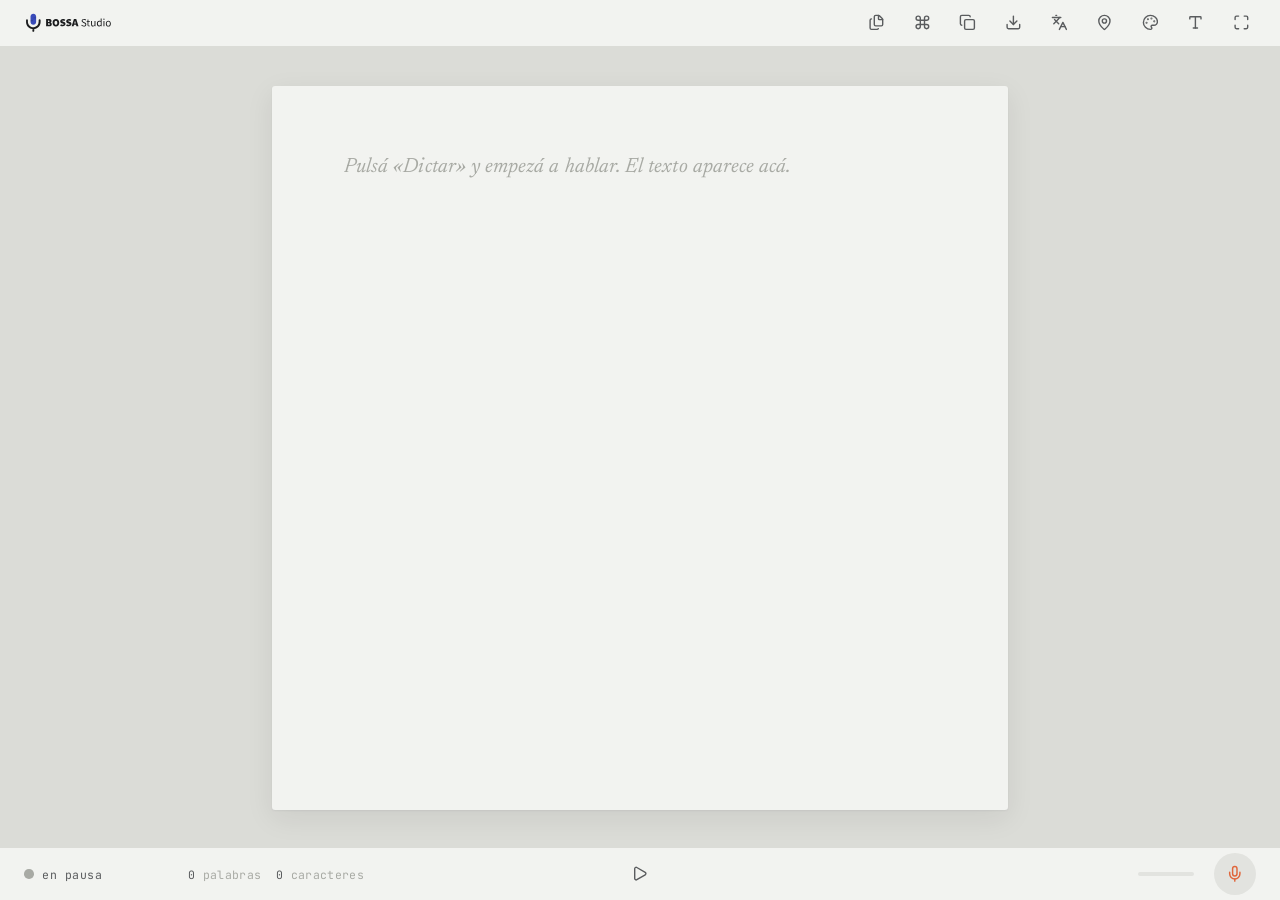
==== index.html @ 5de39b95 "Usar el logo completo en el header y sacar el fondo oscuro del ícono El header ahora usa el wordmark" ====
<!DOCTYPE html>
<html lang="es">
<head>
  <meta charset="UTF-8" />
  <meta name="viewport" content="width=device-width, initial-scale=1.0" />
  <title>Bossa Studio — voz a texto para escritores</title>

  <!-- Aplica el tema guardado ANTES del primer pintado, para que no
       parpadee del tema del sistema al elegido. Es un adelanto chico
       a propósito (solo paper/ink, no la paleta completa): el registro
       real vive en theme.js/themes.js, esto es nomás para no arrancar
       en blanco/negro un instante antes de que cargue el módulo. Si
       se suma un tema nuevo en themes.js y se lo quiere sin parpadeo
       desde el arranque, hay que sumarle su par paper/ink acá también
       (opcional: sin eso igual funciona, solo parpadea una vez). -->
  <script>
    (function () {
      var PAPER_INK = {
        light: ["#F2F3F0", "#1B1C1E"],
        dark: ["#242524", "#ECEDE9"],
        neon: ["#FFFFFF", "#101B4D"],
        sepia: ["#F4ECD8", "#3B2F22"],
        highContrast: ["#FFFFFF", "#000000"],
        natural: ["#E7F0DC", "#16240F"],
      };
      try {
        var t = localStorage.getItem("bossa:theme");
        var pair = PAPER_INK[t];
        // "custom" no tiene un par fijo acá (es dato del usuario, no de
        // diseño): lo leemos de su propio registro si ya existe uno.
        if (!pair && t === "custom") {
          var saved = JSON.parse(localStorage.getItem("bossa:customTheme") || "null");
          if (saved) pair = [saved.paper, saved.ink];
        }
        if (pair) {
          document.documentElement.dataset.theme = t;
          document.documentElement.style.setProperty("--paper", pair[0]);
          document.documentElement.style.setProperty("--ink", pair[1]);
        }
      } catch (e) {}
    })();
  </script>

  <link rel="preconnect" href="https://fonts.googleapis.com" />
  <link rel="preconnect" href="https://fonts.gstatic.com" crossorigin />
  <link
    href="https://fonts.googleapis.com/css2?family=Newsreader:ital,wght@0,400;0,500;1,400&family=JetBrains+Mono:wght@400;500&display=swap"
    rel="stylesheet"
  />

  <link rel="stylesheet" href="styles/main.css" />

  <!-- Instalable como app (ver sw.js: funciona sin conexión salvo el
       dictado en sí, que siempre necesita internet). -->
  <link rel="manifest" href="manifest.webmanifest" />
  <link rel="icon" href="icons/icon.svg" type="image/svg+xml" />
  <link rel="apple-touch-icon" href="icons/icon-192.png" />
  <meta name="theme-color" id="themeColorMeta" content="#F2F3F0" />
</head>
<body>
  <!-- Aviso cuando el navegador no soporta el reconocimiento de voz.
       Bilingüe a propósito: en este punto todavía no sabemos el idioma
       preferido del usuario (se resuelve recién dentro de initApp). -->
  <div id="unsupported" class="unsupported" hidden>
    <p>
      Tu navegador no soporta el reconocimiento de voz.
      Usá <strong>Chrome</strong> o <strong>Edge</strong> de escritorio para dictar.
    </p>
    <p lang="en">
      Your browser doesn't support speech recognition.
      Use desktop <strong>Chrome</strong> or <strong>Edge</strong> to dictate.
    </p>
  </div>

  <div class="app" id="app">
    <header class="topbar">
      <span class="brand">
        <!-- Logo completo (mic + wordmark) provisto por el usuario. El
             trazo del mic y las letras usan currentColor (heredan
             --bar-ink/--ink del tema activo, como el resto del header)
             en vez del blanco fijo del original — así funciona sobre
             cualquier fondo de barra, claro u oscuro, sin necesitar una
             placa de color atrás. Solo la cápsula del mic mantiene el
             azul de marca (#394bba) fijo entre temas. -->
        <svg
          class="brand-logo"
          viewBox="0 0 95.3 24"
          role="img"
          aria-label="Bossa Studio"
          focusable="false"
        >
          <path
            fill="currentColor"
            d="M16.7,7.8c-.6,0-1,.4-1,1v1.7c0,2.9-2.1,5.5-5,5.9s-6.5-2.3-6.5-5.7v-1.9c0-.6-.4-1-1-1s-1,.4-1,1v1.9c0,3.9,2.8,7.1,6.6,7.6s.2.1.2.2v1.8c0,.6.4,1,1,1s1-.4,1-1v-1.8c0-.1,0-.2.2-.2,3.7-.6,6.6-3.8,6.6-7.6v-1.9c0-.6-.4-1-1-1Z"
          />
          <g fill="currentColor">
            <path d="M23.7,7.6h2.8c1.6,0,3,.4,3,1.9s-.4,1.4-1,1.7h0c.7.3,1.3.8,1.3,1.9,0,1.6-1.4,2.3-3.1,2.3h-3v-7.8ZM26.4,10.7c.7,0,1-.3,1-.8s-.3-.7-1-.7h-.7v1.5h.7ZM26.6,13.8c.8,0,1.2-.3,1.2-.9s-.4-.8-1.2-.8h-.8v1.7h.8Z" />
            <path d="M30.6,11.5c0-2.6,1.5-4,3.6-4s3.6,1.5,3.6,4-1.5,4.1-3.6,4.1-3.6-1.5-3.6-4.1ZM35.7,11.5c0-1.4-.6-2.2-1.5-2.2s-1.5.8-1.5,2.2.6,2.3,1.5,2.3,1.5-.9,1.5-2.3Z" />
            <path d="M38.6,14.4l1.2-1.4c.6.4,1.2.8,1.8.8s.9-.2.9-.6-.4-.5-1.1-.8l-1-.4c-.8-.3-1.6-1-1.6-2.2s1.2-2.4,2.9-2.4,1.9.3,2.6,1l-1,1.3c-.5-.4-1-.6-1.6-.6s-.8.2-.8.5.4.5,1.2.8l.9.4c1,.4,1.5,1.1,1.5,2.1s-1.1,2.5-3,2.5-2.1-.4-3-1.1Z" />
            <path d="M45,14.4l1.2-1.4c.6.4,1.2.8,1.8.8s.9-.2.9-.6-.4-.5-1.1-.8l-1-.4c-.8-.3-1.6-1-1.6-2.2s1.2-2.4,2.9-2.4,1.9.3,2.6,1l-1,1.3c-.5-.4-1-.6-1.6-.6s-.8.2-.8.5.4.5,1.2.8l.9.4c1,.4,1.5,1.1,1.5,2.1s-1.1,2.5-3,2.5-2.1-.4-3-1.1Z" />
            <path d="M53.5,7.6h2.5l2.4,7.8h-2.2l-.9-3.8c-.2-.7-.4-1.7-.6-2.5h0c-.2.8-.4,1.7-.6,2.5l-.9,3.8h-2.1l2.4-7.8ZM52.9,12.2h3.8v1.6h-3.8v-1.6Z" />
          </g>
          <g fill="currentColor">
            <path d="M61.4,14.4l.6-.7c.6.6,1.4,1,2.2,1s1.6-.5,1.6-1.3-.6-1.1-1.3-1.4l-1.1-.5c-.7-.3-1.6-.9-1.6-2s1-2.1,2.5-2.1,1.8.4,2.3,1l-.5.6c-.5-.5-1.1-.7-1.8-.7s-1.5.4-1.5,1.1.7,1,1.3,1.3l1.1.5c.9.4,1.6.9,1.6,2.1s-1,2.2-2.7,2.2-2.1-.5-2.8-1.2Z" />
            <path d="M68.1,13.6v-3.2h-.9v-.7h.9c0,0,.1-1.7.1-1.7h.8v1.6h1.6v.8h-1.6v3.2c0,.7.2,1.1.9,1.1s.5,0,.7-.2l.2.7c-.3.1-.7.2-1.1.2-1.2,0-1.7-.8-1.7-1.9Z" />
            <path d="M71.9,13.3v-3.7h1v3.6c0,1.1.3,1.5,1.1,1.5s1-.3,1.6-1v-4.1h1v5.8h-.8v-.9h-.1c-.5.6-1.1,1.1-1.9,1.1-1.2,0-1.8-.8-1.8-2.3Z" />
            <path d="M78.1,12.5c0-1.9,1.2-3.1,2.5-3.1s1.1.3,1.6.7v-1s0-2.2,0-2.2h1v8.5h-.8v-.7h-.1c-.5.5-1.1.8-1.8.8-1.5,0-2.4-1.1-2.4-3.1ZM82.3,13.9v-3.1c-.5-.4-.9-.6-1.4-.6-.9,0-1.7.9-1.7,2.2s.6,2.2,1.6,2.2,1-.3,1.5-.8Z" />
            <path d="M85,7.7c0-.4.3-.6.7-.6s.7.2.7.6-.3.6-.7.6-.7-.3-.7-.6ZM85.2,9.6h1v5.8h-1v-5.8Z" />
            <path d="M87.7,12.5c0-1.9,1.3-3.1,2.7-3.1s2.7,1.1,2.7,3.1-1.3,3.1-2.7,3.1-2.7-1.1-2.7-3.1ZM92.1,12.5c0-1.3-.7-2.2-1.7-2.2s-1.7.9-1.7,2.2.7,2.2,1.7,2.2,1.7-.9,1.7-2.2Z" />
          </g>
          <path fill="#394bba" d="M10,1.8h0c1.7,0,3,1.3,3,3v6c0,1.7-1.3,3-3,3h0c-1.7,0-3-1.3-3-3v-6c0-1.7,1.3-3,3-3Z" />
          <path opacity=".2" d="M10.7,5.8c-.3,0-.5.2-.5.5s.2.5.5.5h2.3v-1h-2.3ZM9.2,8.8h-2.2v1h2.2c.3,0,.5-.2.5-.5s-.2-.5-.5-.5Z" />
        </svg>
      </span>
      <button
        class="action icon-btn topbar-toggle"
        id="topbarToggle"
        type="button"
        aria-expanded="false"
        aria-controls="actions"
        title="Mostrar acciones"
        aria-label="Mostrar acciones"
      ></button>
      <div class="actions" id="actions">
        <span class="save-state" id="saveState" role="status" aria-live="polite"></span>
        <button class="action icon-btn" id="docsBtn" type="button" aria-haspopup="dialog" title="Documentos" aria-label="Documentos"></button>
        <button class="action icon-btn" id="helpBtn" type="button" aria-haspopup="dialog" title="Comandos" aria-label="Comandos"></button>
        <button class="action icon-btn" id="copyBtn" type="button" title="Copiar" aria-label="Copiar"></button>
        <div class="export-wrap">
          <button
            class="action icon-btn"
            id="exportBtn"
            type="button"
            aria-haspopup="menu"
            aria-expanded="false"
            title="Exportar"
            aria-label="Exportar"
          ></button>
          <ul class="export-menu" id="exportMenu" role="menu" hidden></ul>
        </div>
        <div class="export-wrap">
          <button
            class="action icon-btn lang-tag"
            id="langTag"
            type="button"
            aria-haspopup="menu"
            aria-expanded="false"
            title="Idioma: Español"
            aria-label="Cambiar idioma de dictado"
          ></button>
          <ul class="export-menu" id="langMenu" role="menu" hidden></ul>
        </div>
        <div class="export-wrap">
          <button
            class="action icon-btn lang-tag"
            id="variantTag"
            type="button"
            aria-haspopup="menu"
            aria-expanded="false"
            title="Región: España"
            aria-label="Cambiar variante regional"
          ></button>
          <ul class="export-menu" id="variantMenu" role="menu" hidden></ul>
        </div>
        <div class="export-wrap">
          <button
            class="action icon-btn"
            id="themeBtn"
            type="button"
            aria-haspopup="menu"
            aria-expanded="false"
            title="Claro"
            aria-label="Cambiar tema"
          ></button>
          <ul class="export-menu" id="themeMenu" role="menu" hidden></ul>
        </div>
        <button
          class="action icon-btn"
          id="editToolbarToggle"
          type="button"
          aria-expanded="false"
          aria-controls="editToolbar"
          title="Mostrar barra de formato"
          aria-label="Mostrar barra de formato"
        ></button>
        <button class="action icon-btn" id="fullscreenBtn" type="button" title="Completa" aria-label="Completa"></button>
      </div>
    </header>

    <!-- Barra de formato: estática debajo del encabezado (fuera de
         .sheet, que es lo único que hace scroll — así no se va con la
         página), oculta por default — el botón de arriba (en .actions,
         ícono "type") la despliega, ver js/app.js. Negrita/cursiva/
         tachado/subrayado insertan la misma marca que su comando de voz
         equivalente (**/*/~~/++); alineado y estilo reemplazan el
         marcador de ESE párrafo en vez de solo insertar (ver
         editor.js#setParagraphAlign/#setParagraphStyle), así conviven
         bien entre sí sin apilarse. -->
    <div class="edit-toolbar" id="editToolbar" hidden>
      <select class="edit-toolbar-style" id="styleSelect" title="Estilo de párrafo" aria-label="Estilo de párrafo">
        <option value="">Texto</option>
        <option value="title">Título general</option>
        <option value="subtitle">Subtítulo</option>
        <option value="h1">Título 1</option>
        <option value="h2">Título 2</option>
        <option value="h3">Título 3</option>
        <option value="h4">Título 4</option>
        <option value="quote">Cita</option>
      </select>
      <span class="edit-toolbar-sep" aria-hidden="true"></span>
      <button class="action icon-btn" id="fmtBold" type="button" title="Negrita" aria-label="Negrita"></button>
      <button class="action icon-btn" id="fmtItalic" type="button" title="Cursiva" aria-label="Cursiva"></button>
      <button class="action icon-btn" id="fmtStrike" type="button" title="Tachado" aria-label="Tachado"></button>
      <button class="action icon-btn" id="fmtUnderline" type="button" title="Subrayado" aria-label="Subrayado"></button>
      <span class="edit-toolbar-sep" aria-hidden="true"></span>
      <button class="action icon-btn" id="alignLeftBtn" type="button" title="Alinear a la izquierda" aria-label="Alinear a la izquierda"></button>
      <button class="action icon-btn" id="alignCenterBtn" type="button" title="Centrar" aria-label="Centrar"></button>
      <button class="action icon-btn" id="alignRightBtn" type="button" title="Alinear a la derecha" aria-label="Alinear a la derecha"></button>
      <button class="action icon-btn" id="alignJustifyBtn" type="button" title="Justificar" aria-label="Justificar"></button>
      <span class="edit-toolbar-sep" aria-hidden="true"></span>
      <button class="action icon-btn" id="toolbarUndoBtn" type="button" title="Deshacer" aria-label="Deshacer"></button>
      <button class="action icon-btn" id="toolbarRedoBtn" type="button" title="Rehacer" aria-label="Rehacer"></button>
    </div>

    <main class="sheet" id="sheet">
      <div class="sheet-column">
        <div class="editor-wrap">
          <!-- Pinta en vivo la negrita/cursiva/tachado/subrayado
               (**/*/~~/++) detrás del textarea real, que queda con el
               texto transparente (solo cursor y selección visibles) —
               ver js/markdownOverlay.js. -->
          <div class="editor-overlay" id="editorOverlay" aria-hidden="true"></div>
          <textarea
            id="editor"
            class="editor"
            aria-label="Hoja de escritura por voz"
            placeholder="Pulsá «Dictar» y empezá a hablar. El texto aparece acá."
            spellcheck="true"
            autocomplete="off"
            autocapitalize="off"
          ></textarea>
        </div>
      </div>
    </main>

    <footer class="hud">
      <div class="hud-status">
        <span class="dot" id="dot" data-state="idle" aria-hidden="true"></span>
        <span class="status-text" id="statusText" role="status" aria-live="polite">en pausa</span>
      </div>

      <div class="hud-meta">
        <span class="count" id="count" data-label="palabras">0</span>
        <span class="count" id="charCount" data-label="caracteres">0</span>
      </div>

      <button class="action icon-btn hud-read" id="readBtn" type="button" title="Leer" aria-label="Leer"></button>

      <div class="mic-level" id="micLevel" aria-hidden="true">
        <span class="mic-level-bar" id="micLevelBar"></span>
      </div>

      <div class="hud-buttons">
        <button class="mic icon-btn" id="micBtn" type="button" aria-pressed="false" title="Dictar" aria-label="Dictar"></button>
      </div>
    </footer>
  </div>

  <!-- Hoja imprimible para "PDF": la arma export/print.js justo antes de
       window.print(); oculta en pantalla, solo visible en @media print. -->
  <div id="printSheet" class="print-sheet"></div>

  <script type="module" src="js/app.js"></script>

  <!-- Panel de comandos -->
  <div class="help" id="help" hidden role="dialog" aria-modal="true" aria-labelledby="helpTitle">
    <div class="help-backdrop" data-close></div>
    <div class="help-panel">
      <div class="help-head">
        <h2 id="helpTitle">Comandos de voz</h2>
        <button class="action icon-btn help-close" id="helpClose" type="button" title="Cerrar" aria-label="Cerrar panel"></button>
      </div>
      <p class="help-intro" id="helpIntro">
        Se detectan automáticamente mientras dictás. Para escribir una
        palabra-comando tal cual, antepené <strong>«literal»</strong>
        (ej.: «literal punto» escribe la palabra <em>punto</em>). Si algo se
        dispara sin querer, decí <strong>«deshacer»</strong> o usá Ctrl+Z.
        La mayúscula tras punto y al inicio de párrafo es automática.
      </p>
      <div class="help-body" id="helpBody"></div>
    </div>
  </div>

  <!-- Panel de documentos -->
  <div class="docs" id="docs" hidden role="dialog" aria-modal="true" aria-labelledby="docsTitle">
    <div class="docs-backdrop" data-close></div>
    <div class="docs-panel">
      <div class="docs-head">
        <h2 id="docsTitle">Documentos</h2>
        <button class="action icon-btn" id="docsNew" type="button" title="Nuevo" aria-label="Nuevo"></button>
        <button class="action icon-btn docs-close" id="docsClose" type="button" title="Cerrar" aria-label="Cerrar"></button>
      </div>
      <ul class="docs-list" id="docsList"></ul>
    </div>
  </div>

  <!-- Panel de personalización de tema -->
  <div class="theme-editor" id="themeEditor" hidden role="dialog" aria-modal="true" aria-labelledby="themeEditorTitle">
    <div class="theme-editor-backdrop" data-close></div>
    <div class="theme-editor-panel">
      <div class="theme-editor-head">
        <h2 id="themeEditorTitle">Personalizar tema</h2>
        <button class="action icon-btn" id="themeEditorClose" type="button" title="Cerrar" aria-label="Cerrar"></button>
      </div>
      <form class="theme-editor-form" id="themeEditorForm">
        <label class="theme-editor-row">
          <span data-color-label="paper">Hoja</span>
          <span class="theme-editor-swatch">
            <input type="color" data-color-input="paper" required />
            <input type="text" class="theme-editor-hex" data-color-hex="paper" maxlength="7" pattern="#[0-9A-Fa-f]{6}" spellcheck="false" autocomplete="off" />
          </span>
        </label>
        <label class="theme-editor-row">
          <span data-color-label="canvas">Fondo</span>
          <span class="theme-editor-swatch">
            <input type="color" data-color-input="canvas" required />
            <input type="text" class="theme-editor-hex" data-color-hex="canvas" maxlength="7" pattern="#[0-9A-Fa-f]{6}" spellcheck="false" autocomplete="off" />
          </span>
        </label>
        <label class="theme-editor-row">
          <span data-color-label="ink">Texto</span>
          <span class="theme-editor-swatch">
            <input type="color" data-color-input="ink" required />
            <input type="text" class="theme-editor-hex" data-color-hex="ink" maxlength="7" pattern="#[0-9A-Fa-f]{6}" spellcheck="false" autocomplete="off" />
          </span>
        </label>
        <label class="theme-editor-row">
          <span data-color-label="accent">Acento</span>
          <span class="theme-editor-swatch">
            <input type="color" data-color-input="accent" required />
            <input type="text" class="theme-editor-hex" data-color-hex="accent" maxlength="7" pattern="#[0-9A-Fa-f]{6}" spellcheck="false" autocomplete="off" />
          </span>
        </label>
        <label class="theme-editor-row">
          <span data-color-label="mic">Dictar</span>
          <span class="theme-editor-swatch">
            <input type="color" data-color-input="mic" required />
            <input type="text" class="theme-editor-hex" data-color-hex="mic" maxlength="7" pattern="#[0-9A-Fa-f]{6}" spellcheck="false" autocomplete="off" />
          </span>
        </label>
        <label class="theme-editor-row">
          <span data-color-label="danger">Alerta</span>
          <span class="theme-editor-swatch">
            <input type="color" data-color-input="danger" required />
            <input type="text" class="theme-editor-hex" data-color-hex="danger" maxlength="7" pattern="#[0-9A-Fa-f]{6}" spellcheck="false" autocomplete="off" />
          </span>
        </label>
        <button class="theme-editor-save" id="themeEditorSave" type="submit">Guardar</button>
      </form>
    </div>
  </div>

  <!-- Aviso efímero -->
  <div class="toast" id="toast" hidden role="status" aria-live="polite">
    <span class="toast-msg" id="toastMsg"></span>
    <button class="toast-close icon-btn" id="toastClose" type="button" title="Cerrar" aria-label="Cerrar aviso"></button>
  </div>
</body>
</html>
---- styles/main.css ----
/* ============================================================
   Bossa Studio — estilos base
   Concepto: un manuscrito que escucha.

   Diseño plano: sin bordes/contornos. La separación entre zonas usa
   contraste de color (paper vs. canvas) y sombra de elevación para
   los paneles flotantes, no líneas. Los estados interactivos (hover/
   foco) usan relleno de color, no un trazo alrededor.
   ============================================================ */

:root {
  /* Paleta — estos son los valores del tema "light" (ver
     js/themes.js), que sirve de fallback antes de que corra JS.
     theme.js pisa estas custom properties en tiempo de ejecución
     para el resto de los temas; agregar un tema nuevo no toca este
     archivo, solo js/themes.js. */
  --paper:      #F2F3F0;  /* papel: la hoja y el cromo */
  --canvas:     #DBDCD7;  /* lienzo detrás de la hoja (barras laterales) */
  --ink:        #1B1C1E;  /* tinta */
  --ink-soft:   #5A5C5E;  /* texto secundario */
  --ghost:      #A8AAA4;  /* texto interino / fantasma */
  --line:       #E2E3DF;  /* separadores sutiles (relleno, no trazo) */
  --accent:     #3A5BDB;  /* estado activo */
  --accent-dim: rgba(58, 91, 219, 0.12);
  --danger:     #B23A3A;  /* errores (permiso, etc.) */
  /* --accent-2 / --accent-3: opcionales, con fallback a --accent —
     algunos temas (ej. "neon") tienen más de un color de acento.
     --bar / --bar-ink / --bar-btn / --bar-btn-hover: opcionales, sin
     valor por defecto (caen a --paper/--ink-soft/transparent/
     --accent-dim más abajo) — para temas donde la barra superior e
     inferior necesitan un color propio distinto de la hoja, con
     botones de un color aparte (ej. "neon": barras magenta, texto e
     íconos blancos, botones amarillos). */

  /* Tipografía (también la puede pisar un tema, ver js/themes.js) */
  --serif: "Newsreader", Georgia, "Times New Roman", serif;
  --mono:  "JetBrains Mono", ui-monospace, "SFMono-Regular", Menlo, monospace;

  /* Métricas */
  --measure: 38rem;     /* ancho de columna de lectura (~68ch) */
  --page-width: 46rem;  /* ancho de la hoja (texto + márgenes internos) */
  --hud-h: 3.25rem;
  --top-h: 2.75rem;
}

* { box-sizing: border-box; }

/* Scrollbar: mismo criterio que el resto del diseño (sin contorno,
   separación por color en vez de líneas) — se camufla con el tema
   activo en vez de mostrar el scrollbar por defecto del sistema. */
* {
  scrollbar-width: thin;
  scrollbar-color: var(--ghost) transparent;
}
*::-webkit-scrollbar { width: 0.7rem; height: 0.7rem; }
*::-webkit-scrollbar-track { background: transparent; }
*::-webkit-scrollbar-thumb {
  background: var(--ghost);
  border-radius: 999px;
  border: 0.2rem solid transparent;
  background-clip: padding-box;
}
*::-webkit-scrollbar-thumb:hover { background: var(--ink-soft); }

html, body {
  margin: 0;
  height: 100%;
}

body {
  background: var(--paper);
  color: var(--ink);
  font-family: var(--serif);
  -webkit-font-smoothing: antialiased;
  text-rendering: optimizeLegibility;
}

/* ---------- Layout general: tres franjas ---------- */
.app {
  display: flex;
  flex-direction: column;
  height: 100vh;
  height: 100dvh;
}

/* ---------- Barra superior ---------- */
.topbar {
  position: relative;
  min-height: var(--top-h);
  flex: 0 0 auto;
  display: flex;
  align-items: center;
  justify-content: space-between;
  padding: 0.5rem 1.5rem;
  /* Sin línea divisoria: la separación con la hoja la da el
     contraste paper/canvas (o --bar si el tema define uno propio). */
  background: var(--bar, var(--paper));
}

.brand {
  display: inline-flex;
  align-items: center;
  color: var(--bar-ink, var(--ink));
}
/* El wordmark ya trae el texto dibujado (ver index.html): el tamaño se
   fija por altura y el ancho sigue el aspect ratio del viewBox
   (95.3x24). */
.brand-logo {
  height: 1.4rem;
  width: auto;
  flex: 0 0 auto;
}


/* Botón "▾" que abre el acordeón de acciones en pantallas chicas.
   Oculto salvo bajo el breakpoint (ver Responsive). El selector va
   con .icon-btn (0-2-0) y no solo .topbar-toggle (0-1-0) para
   garantizar que le gane a `.action { display: inline-flex }` de más
   abajo sin depender del orden en el archivo — si no, esa regla (misma
   especificidad, pero después en el CSS) pisaba el display:none y la
   flecha quedaba visible siempre, no solo por debajo del breakpoint. */
.icon-btn.topbar-toggle {
  display: none;
  font-size: 0.9rem;
  padding: 0.3rem 0.6rem;
}
.topbar-toggle .icon { transition: transform 0.15s ease; }
.topbar-toggle[aria-expanded="true"] .icon { transform: rotate(180deg); }

/* Acciones de documento (derecha del encabezado) */
.actions {
  display: flex;
  align-items: center;
  flex-wrap: wrap;
  justify-content: flex-end;
  gap: 0.7rem 1rem;
}

.save-state {
  font-family: var(--mono);
  font-size: 0.68rem;
  letter-spacing: 0.04em;
  color: var(--bar-ink, var(--ghost));
  min-width: 4.5rem;
  text-align: right;
}

.action {
  display: inline-flex;
  align-items: center;
  gap: 0.4rem;
  font-family: var(--mono);
  font-size: 0.72rem;
  letter-spacing: 0.03em;
  /* El color afecta al ícono vía currentColor (no hay texto visible
     dentro del botón, ver js/app.js). --bar-btn-ink es aparte de
     --bar-ink: un tema puede querer texto de barra claro pero el
     ícono de sus botones oscuro, a juego con el color de la hoja (ej.
     "neon": botones amarillos con ícono azul oscuro = --paper). */
  color: var(--bar-btn-ink, var(--bar-ink, var(--ink-soft)));
  background: var(--bar-btn, transparent);
  border: none;
  border-radius: 4px;
  padding: 0.32rem 0.55rem;
  cursor: pointer;
  transition: color 0.15s ease, background-color 0.15s ease;
}
.action:hover,
.action:focus-visible {
  color: var(--bar-btn-ink, var(--bar-ink, var(--ink)));
  background: var(--bar-btn-hover, var(--accent-dim));
}
.action:disabled {
  opacity: 0.4;
  cursor: not-allowed;
  background: transparent;
}

/* Ícono de Lucide inline (ver js/icons.js): tamaño fijo, no se achica
   en un flex row, y toma el color de texto vía currentColor — así
   sigue el color de cada tema sin código extra por tema. */
.icon {
  width: 1em;
  height: 1em;
  flex: 0 0 auto;
}
.action { font-size: 0.72rem; }
.action .icon { width: 0.95rem; height: 0.95rem; }

/* Botones solo-ícono: cuadrados, centrados. El texto (qué hace cada
   uno) va en title/aria-label, no visible — ver js/app.js. */
.icon-btn {
  padding: 0.4rem;
  gap: 0;
}
.icon-btn .icon { width: 1.05rem; height: 1.05rem; }

/* ---------- Hoja de escritura ---------- */
.sheet {
  flex: 1 1 auto;
  overflow-y: auto;
  overflow-anchor: none;          /* evita reajustes de scroll del navegador */
  background: var(--canvas);      /* lienzo: deja barras a los costados */
  padding: 2.5rem 1.5rem;
}

/* La hoja propiamente dicha: papel flotando sobre el lienzo (la
   separación es el contraste de color + la sombra, no un borde). */
.sheet-column {
  max-width: var(--page-width);
  margin: 0 auto;
  padding: 4rem 4.5rem 6rem;
  min-height: calc(100vh - var(--top-h) - var(--hud-h) - 5rem);
  background: var(--paper);
  border-radius: 3px;
  box-shadow:
    0 1px 2px rgba(27, 28, 30, 0.05),
    0 8px 28px rgba(27, 28, 30, 0.08);
}

/* ---------- Barra de formato ---------- */
/* Estática debajo del encabezado: .edit-toolbar vive en .app, fuera de
   .sheet (lo único que hace scroll — ver más abajo), así no se va con
   la página ni con el editor. Mismo fondo que .topbar/.hud
   (var(--bar, var(--paper))): visualmente extiende el encabezado en
   vez de mezclarse con la hoja. Oculta por default: el ícono "type"
   del encabezado (editToolbarToggle, en .actions) la despliega — ver
   js/app.js. */
.edit-toolbar[hidden] { display: none; }
.edit-toolbar {
  flex: 0 0 auto;
  display: flex;
  align-items: center;
  justify-content: center;
  flex-wrap: wrap;
  gap: 0.15rem;
  padding: 0.4rem 1.5rem;
  background: var(--bar, var(--paper));
}
.edit-toolbar-sep {
  flex: 0 0 auto;
  width: 2px;
  height: 1.1rem;
  margin: 0 0.3rem;
  border-radius: 999px;
  background: var(--line);
}
.edit-toolbar-style {
  height: 1.9rem;
  padding: 0 0.4rem;
  border: none;
  border-radius: 4px;
  background: var(--bar-btn, transparent);
  color: var(--bar-btn-ink, var(--bar-ink, var(--ink-soft)));
  font-family: var(--mono);
  font-size: 0.72rem;
  letter-spacing: 0.02em;
  cursor: pointer;
}
.edit-toolbar-style:hover,
.edit-toolbar-style:focus-visible {
  color: var(--bar-btn-ink, var(--bar-ink, var(--ink)));
  background: var(--bar-btn-hover, var(--accent-dim));
}
/* El <select> hereda su `color` (--bar-btn-ink, etc.) pero las <option>
   del desplegable nativo las pinta el sistema operativo con SU propio
   fondo (normalmente blanco), no con --bar-btn. En temas oscuros eso
   deja texto claro sobre fondo claro. Se fuerzan fondo/texto legibles
   con --paper/--ink (que sí están definidos en los 7 temas, a
   diferencia de --bar-*, pensados solo para la barra). */
.edit-toolbar-style option {
  background: var(--paper);
  color: var(--ink);
}

/* Envoltorio de la hoja: .editor-overlay pinta negrita/cursiva/
   tachado/subrayado en vivo detrás del textarea real (ver
   js/markdownOverlay.js), que queda con el texto transparente —
   solo se ven ahí el cursor y la selección nativa. position:relative
   en ambos (en vez de solo en .editor-wrap) es a propósito: así el
   textarea, al ser "positioned" igual que el overlay, pinta encima
   de él en el orden de apilado sin necesitar z-index. */
.editor-wrap { position: relative; }
.editor-overlay {
  position: absolute;
  inset: 0;
  padding: 0;
  pointer-events: none;
  white-space: pre-wrap;
  overflow-wrap: break-word;
  color: var(--ink);
  font-family: var(--serif);
  font-size: 1.3rem;
  line-height: 1.75;
  letter-spacing: 0.003em;
}
.md-mark { color: var(--ghost); }
.md-bold { font-weight: 700; }
.md-italic { font-style: italic; }
.md-strike { text-decoration: line-through; }
.md-underline { text-decoration: underline; }
/* Un <div> por párrafo (ver markdownOverlay.js): margin:0 para que la
   altura total siga siendo la suma exacta de sus contenidos, igual
   que el textarea de abajo, que es un solo bloque de texto plano. */
.md-para { margin: 0; }

/* Estilo de párrafo (título/subtítulo/cita/etc., ver textStyle.js):
   a propósito SIN font-size (ver comentario en markdownOverlay.js) —
   solo peso/cursiva/color, que no mueven el punto de ajuste de línea.
   La jerarquía tipográfica real vive en la exportación. */
.md-style-title,
.md-style-h1 { font-weight: 700; }
.md-style-h2 { font-weight: 600; }
.md-style-h3 { font-weight: 600; }
.md-style-h4 { font-weight: 500; }
.md-style-subtitle { font-style: italic; color: var(--ink-soft); }
.md-style-quote {
  font-style: italic;
  color: var(--ink-soft);
  padding-left: 1rem;
  position: relative;
}
.md-style-quote::before {
  content: "";
  position: absolute;
  left: 0;
  top: 0.15em;
  bottom: 0.15em;
  width: 3px;
  border-radius: 999px;
  background: var(--line);
}

.editor {
  position: relative;
  display: block;
  width: 100%;
  min-height: 60vh;
  padding: 0;
  border: none;
  outline: none;
  resize: none;
  background: transparent;
  color: transparent;
  caret-color: var(--accent);
  font-family: var(--serif);
  font-size: 1.3rem;
  line-height: 1.75;
  letter-spacing: 0.003em;
  overflow: hidden; /* la altura la maneja JS (auto-grow) */
}

.editor::placeholder {
  color: var(--ghost);
  font-style: italic;
}

/* ---------- HUD inferior (telemetría) ---------- */
.hud {
  position: relative; /* ancla a .hud-read, centrado absoluto */
  height: var(--hud-h);
  flex: 0 0 auto;
  display: flex;
  align-items: center;
  gap: 1.25rem;
  padding: 0 1.5rem;
  background: var(--bar, var(--paper));
}

/* Centrado sobre la barra entera (no del espacio libre entre los
   otros elementos), independiente de cuánto midan a los costados. */
.hud-read {
  position: absolute;
  left: 50%;
  top: 50%;
  transform: translate(-50%, -50%);
}

.hud-status {
  display: flex;
  align-items: center;
  gap: 0.55rem;
  min-width: 9rem;
}

.status-text {
  font-family: var(--mono);
  font-size: 0.72rem;
  text-transform: lowercase;
  letter-spacing: 0.04em;
  color: var(--bar-ink, var(--ink-soft));
}

.dot {
  width: 0.6rem;
  height: 0.6rem;
  border-radius: 50%;
  background: var(--ghost);
  flex: 0 0 auto;
}
.dot[data-state="listening"] {
  /* Segundo color de acento si el tema lo define (ej. "neon"). */
  background: var(--accent-2, var(--accent));
  animation: breathe 2s ease-in-out infinite;
}
.dot[data-state="error"] {
  background: var(--danger);
}

@keyframes breathe {
  0%, 100% { transform: scale(1);   opacity: 1; box-shadow: 0 0 0 0 var(--accent-dim); }
  50%      { transform: scale(1.25); opacity: 0.6; box-shadow: 0 0 0 0.35rem var(--accent-dim); }
}

.hud-meta {
  flex: 1 1 auto;
  display: flex;
  align-items: center;
  gap: 0.9rem;
}
.count {
  font-family: var(--mono);
  font-size: 0.72rem;
  color: var(--bar-ink, var(--ink-soft));
  letter-spacing: 0.03em;
}
.count::after {
  content: " " attr(data-label);
  color: var(--bar-ink, var(--ghost));
}

/* ---------- Medidor de nivel de audio ---------- */
/* Independiente del reconocimiento (Web Speech no expone el stream):
   solo feedback visual de que el micrófono está captando algo. */
.mic-level {
  flex: 0 0 auto;
  width: 3.5rem;
  height: 0.3rem;
  border-radius: 999px;
  background: var(--line);
  overflow: hidden;
}
.mic-level-bar {
  display: block;
  width: 100%;
  height: 100%;
  /* Tercer color de acento si el tema lo define (ej. "neon"). */
  background: var(--accent-3, var(--accent));
  transform: scaleX(0);
  transform-origin: left;
  transition: transform 0.08s linear;
}

/* Agrupa "Leer" y "Dictar": Leer queda al lado del botón principal. */
.hud-buttons {
  flex: 0 0 auto;
  display: flex;
  align-items: center;
  gap: 0.6rem;
}

/* ---------- Botón de micrófono ---------- */
.mic {
  flex: 0 0 auto;
  display: inline-flex;
  align-items: center;
  justify-content: center;
  width: 2.6rem;
  height: 2.6rem;
  /* Resalta aparte del resto de la interfaz: color propio por tema
     (mic en themes.js), con fallback al acento general si el tema no
     lo define (ver neon/highContrast). */
  color: var(--mic, var(--accent));
  background: var(--line);
  border: none;
  border-radius: 999px;
  cursor: pointer;
  transition: background 0.15s ease, color 0.15s ease;
}
.mic .icon { width: 1.1rem; height: 1.1rem; }
.mic:hover { background: var(--mic, var(--accent)); color: #fff; }
/* Escuchando: color pleno (relleno sólido), no el color propio de
   "Dictar" — así el estado "encendido" es inconfundible, sin depender
   de leer el ícono. Por default es el mismo color de RESALTE que usa
   el punto de estado (--accent-2); --mic-active permite que un tema
   le dé a "Dictar" un resalte PROPIO, distinto del resto de la
   interfaz (ej. "neon": amarillo solo acá, --accent-2 en todo lo
   demás pasa a ser cian). --mic-active-ink cubre temas donde ese
   resalte es muy claro y el blanco por defecto no tendría contraste
   suficiente. */
.mic[aria-pressed="true"] {
  background: var(--mic-active, var(--accent-2, var(--accent)));
  color: var(--mic-active-ink, #fff);
}
.mic[aria-pressed="true"]:hover {
  background: var(--mic-active, var(--accent-2, var(--accent)));
  opacity: 0.9;
}
.mic:disabled { opacity: 0.4; cursor: not-allowed; }

/* Estado "activo" genérico para botones de ícono que alternan on/off
   (ej. "Leer" mientras lee) — más sutil que .mic, que es la acción
   principal de la app. :not(.mic) evita que esta regla le gane por
   orden de cascada a .mic[aria-pressed="true"] de arriba (misma
   especificidad, mic también trae la clase .icon-btn). */
.icon-btn[aria-pressed="true"]:not(.mic) {
  background: var(--accent-dim);
  color: var(--accent);
}

/* ---------- Foco accesible ---------- */
/* Una barra sólida (relleno), no un anillo alrededor del elemento. */
:focus-visible {
  outline: none;
  box-shadow: inset 0 -2px 0 0 var(--accent);
}
.action:focus-visible { box-shadow: none; } /* .action ya cambia de fondo al enfocar */
.editor:focus-visible { box-shadow: none; }

/* ---------- Aviso de no-soporte ---------- */
/* El atributo `hidden` debe ganar: solo se muestra cuando NO está hidden. */
.unsupported[hidden] { display: none; }
.unsupported:not([hidden]) {
  position: fixed;
  inset: 0;
  z-index: 10;
  display: flex;
  align-items: center;
  justify-content: center;
  padding: 2rem;
  background: var(--paper);
  text-align: center;
}

/* ---------- Panel de comandos ---------- */
.help[hidden] { display: none; }
.help:not([hidden]) {
  position: fixed;
  inset: 0;
  z-index: 20;
  display: flex;
  align-items: center;
  justify-content: center;
  padding: 1.5rem;
}
.help-backdrop {
  position: absolute;
  inset: 0;
  background: rgba(27, 28, 30, 0.45);
}
.help-panel {
  position: relative;
  z-index: 1;
  width: 100%;
  max-width: 34rem;
  max-height: 82vh;
  overflow-y: auto;
  background: var(--paper);
  border-radius: 6px;
  padding: 1.75rem;
  box-shadow: 0 1.5rem 3rem rgba(27, 28, 30, 0.18);
}
.help-head {
  display: flex;
  align-items: baseline;
  justify-content: space-between;
  margin-bottom: 0.75rem;
}
.help-head h2 {
  margin: 0;
  font-family: var(--serif);
  font-weight: 500;
  font-size: 1.4rem;
}
.help-intro {
  margin: 0 0 1.5rem;
  font-size: 0.95rem;
  line-height: 1.6;
  color: var(--ink-soft);
}
.help-intro strong { color: var(--ink); }
.help-section { margin-bottom: 1.4rem; }
.help-cat {
  margin: 0 0 0.6rem;
  font-family: var(--mono);
  font-size: 0.68rem;
  text-transform: uppercase;
  letter-spacing: 0.1em;
  color: var(--accent);
}
.cmd {
  display: flex;
  justify-content: space-between;
  gap: 1rem;
  padding: 0.45rem 0.5rem;
  border-radius: 4px;
}
.cmd:nth-child(2n) { background: var(--accent-dim); }
.cmd-trigger {
  font-family: var(--serif);
  font-size: 0.95rem;
  color: var(--ink);
}
.cmd-desc {
  flex: 0 0 auto;
  font-family: var(--mono);
  font-size: 0.72rem;
  color: var(--ink-soft);
  text-align: right;
  align-self: center;
}

/* ---------- Panel de documentos ---------- */
.docs[hidden] { display: none; }
.docs:not([hidden]) {
  position: fixed;
  inset: 0;
  z-index: 20;
  display: flex;
  align-items: center;
  justify-content: center;
  padding: 1.5rem;
}
.docs-backdrop {
  position: absolute;
  inset: 0;
  background: rgba(27, 28, 30, 0.45);
}
.docs-panel {
  position: relative;
  z-index: 1;
  width: 100%;
  max-width: 30rem;
  max-height: 82vh;
  overflow-y: auto;
  background: var(--paper);
  border-radius: 6px;
  padding: 1.75rem;
  box-shadow: 0 1.5rem 3rem rgba(27, 28, 30, 0.18);
}
.docs-head {
  display: flex;
  align-items: baseline;
  gap: 0.9rem;
  margin-bottom: 1rem;
}
.docs-head h2 {
  margin: 0;
  flex: 1 1 auto;
  font-family: var(--serif);
  font-weight: 500;
  font-size: 1.4rem;
}
.docs-list { list-style: none; margin: 0; padding: 0; }
.docs-empty { color: var(--ink-soft); font-size: 0.9rem; }
.docs-item {
  display: flex;
  align-items: center;
  gap: 0.5rem;
  border-radius: 4px;
}
.docs-item:nth-child(2n) { background: var(--accent-dim); }
.docs-item.is-current .docs-item-title { color: var(--accent); }
.docs-open {
  flex: 1 1 auto;
  min-width: 0; /* si no, el título largo empuja el ancho en vez de truncar */
  display: flex;
  justify-content: space-between;
  align-items: baseline;
  gap: 1rem;
  padding: 0.6rem 0.5rem;
  background: transparent;
  border: none;
  cursor: pointer;
  text-align: left;
}
.docs-item-title {
  flex: 1 1 auto;
  min-width: 0; /* ídem: permite que el ellipsis corte en vez de desbordar */
  font-family: var(--serif);
  font-size: 1rem;
  color: var(--ink);
  overflow: hidden;
  text-overflow: ellipsis;
  white-space: nowrap;
}
.docs-item-date {
  flex: 0 0 auto;
  font-family: var(--mono);
  font-size: 0.68rem;
  color: var(--ink-soft);
}
.docs-remove {
  flex: 0 0 auto;
  display: inline-flex;
  align-items: center;
  justify-content: center;
  width: 1.8rem;
  height: 1.8rem;
  background: transparent;
  border: none;
  color: var(--ink-soft);
  cursor: pointer;
  border-radius: 4px;
}
.docs-remove .icon { width: 0.95rem; height: 0.95rem; }
.docs-remove:hover { color: var(--danger); background: var(--accent-dim); }

/* ---------- Editor de tema personalizado ---------- */
.theme-editor[hidden] { display: none; }
.theme-editor:not([hidden]) {
  position: fixed;
  inset: 0;
  z-index: 20;
  display: flex;
  align-items: center;
  justify-content: center;
  padding: 1.5rem;
}
.theme-editor-backdrop {
  position: absolute;
  inset: 0;
  background: rgba(27, 28, 30, 0.45);
}
.theme-editor-panel {
  position: relative;
  z-index: 1;
  width: 100%;
  max-width: 22rem;
  background: var(--paper);
  border-radius: 6px;
  padding: 1.75rem;
  box-shadow: 0 1.5rem 3rem rgba(27, 28, 30, 0.18);
}
.theme-editor-head {
  display: flex;
  align-items: baseline;
  justify-content: space-between;
  margin-bottom: 1rem;
}
.theme-editor-head h2 {
  margin: 0;
  font-family: var(--serif);
  font-weight: 500;
  font-size: 1.4rem;
}
.theme-editor-form { display: flex; flex-direction: column; gap: 0.7rem; }
.theme-editor-row {
  display: flex;
  align-items: center;
  justify-content: space-between;
  gap: 1rem;
  font-family: var(--mono);
  font-size: 0.85rem;
  color: var(--ink);
}
/* Swatch + campo de texto: el <input type="color"> nativo abre el
   selector del sistema (en Linux/GTK suele arrancar en la pestaña de
   sliders RGB, no hex), así que el valor "de verdad" que se lee/edita
   es el campo de texto hex de al lado — el swatch queda como atajo
   visual, sincronizado en los dos sentidos (ver themeEditor.js). */
.theme-editor-swatch {
  display: flex;
  align-items: center;
  gap: 0.4rem;
}
.theme-editor-row input[type="color"] {
  width: 1.8rem;
  height: 1.8rem;
  padding: 0;
  border: 1px solid var(--line);
  border-radius: 4px;
  background: transparent;
  cursor: pointer;
}
.theme-editor-hex {
  width: 5.2rem;
  height: 1.8rem;
  padding: 0 0.4rem;
  border: 1px solid var(--line);
  border-radius: 4px;
  background: transparent;
  color: var(--ink);
  font-family: var(--mono);
  font-size: 0.78rem;
  text-transform: uppercase;
}
.theme-editor-hex:focus-visible { outline: 1px solid var(--accent); outline-offset: 1px; }
.theme-editor-hex:invalid { color: var(--danger); }
.theme-editor-save {
  margin-top: 0.6rem;
  align-self: flex-start;
  padding: 0.5rem 1rem;
  border: none;
  border-radius: 4px;
  background: var(--accent);
  color: var(--paper);
  font-family: var(--mono);
  font-size: 0.78rem;
  letter-spacing: 0.03em;
  cursor: pointer;
}
.theme-editor-save:hover { opacity: 0.88; }

/* ---------- Menú de exportar ---------- */
.export-wrap { position: relative; }
.export-menu[hidden] { display: none; }
.export-menu:not([hidden]) {
  position: absolute;
  z-index: 15;
  top: calc(100% + 0.5rem);
  right: 0;
  min-width: 8rem;
  margin: 0;
  padding: 0.35rem;
  list-style: none;
  background: var(--paper);
  border-radius: 6px;
  box-shadow: 0 0.75rem 2rem rgba(27, 28, 30, 0.18);
}
.export-item {
  display: block;
  width: 100%;
  padding: 0.45rem 0.6rem;
  border: none;
  border-radius: 3px;
  background: transparent;
  color: var(--ink);
  font-family: var(--mono);
  font-size: 0.78rem;
  letter-spacing: 0.03em;
  text-align: left;
  cursor: pointer;
}
.export-item:hover,
.export-item:focus-visible { background: var(--accent-dim); }
.export-item.is-current { color: var(--accent); }

/* ---------- Toast de avisos ---------- */
.toast[hidden] { display: none; }
.toast:not([hidden]) {
  position: fixed;
  z-index: 30;
  left: 50%;
  bottom: calc(var(--hud-h) + 1rem);
  transform: translateX(-50%);
  display: flex;
  align-items: center;
  gap: 0.75rem;
  max-width: min(90vw, 30rem);
  padding: 0.7rem 0.9rem 0.7rem 1rem;
  background: var(--ink);
  color: var(--paper);
  border-radius: 4px;
  box-shadow: 0 0.75rem 2rem rgba(27, 28, 30, 0.25);
}
.toast-msg {
  font-family: var(--mono);
  font-size: 0.75rem;
  line-height: 1.4;
}
.toast-close {
  flex: 0 0 auto;
  display: inline-flex;
  background: transparent;
  border: none;
  color: var(--paper);
  cursor: pointer;
  opacity: 0.7;
}
.toast-close .icon { width: 1rem; height: 1rem; }
.toast-close:hover { opacity: 1; }
.unsupported p {
  max-width: 30rem;
  font-size: 1.15rem;
  line-height: 1.6;
  color: var(--ink-soft);
}
.unsupported strong { color: var(--ink); }

/* ---------- Responsive ---------- */
/* Bajo este ancho, las acciones del encabezado se pliegan en un
   acordeón: el botón "▾" las muestra/oculta apiladas. */
@media (max-width: 720px) {
  .icon-btn.topbar-toggle { display: inline-flex; }
  .actions {
    display: none;
    width: 100%;
    flex-direction: column;
    align-items: stretch;
    gap: 0.2rem;
  }
  .actions.is-open {
    display: flex;
    position: absolute;
    top: 100%;
    left: 0;
    right: 0;
    z-index: 25;
    padding: 0.75rem 1.5rem 1rem;
    background: var(--bar, var(--paper));
    box-shadow: 0 0.75rem 1.5rem rgba(27, 28, 30, 0.15);
  }
  .actions .action { text-align: left; width: 100%; }
  .actions .save-state { text-align: left; }
  .actions .export-wrap { width: 100%; }
  .actions .export-menu:not([hidden]) { position: static; margin-top: 0.3rem; box-shadow: none; }
  /* Los botones son solo-ícono en el encabezado normal (title/aria-label
     como único texto, ver README); en el acordeón hay lugar de sobra y
     quedan sin contexto si solo se ve el ícono, así que acá se muestra
     también el texto (mismo string que title, puesto en data-label por
     setTitle() en app.js). */
  .actions .action::after {
    content: attr(data-label);
  }
}

@media (max-width: 540px) {
  .topbar { padding: 0.5rem 1rem; }
  .edit-toolbar { padding: 0.4rem 1rem; }
  /* En el acordeón de acciones ya apretado, "guardando…"/"guardado" no
     aporta tanto como para ocupar una fila entera — se saca en
     pantallas chicas (el guardado en sí sigue funcionando igual). */
  .save-state { display: none; }
  .sheet { padding: 1rem 0.6rem; }
  .sheet-column {
    padding: 2rem 1.4rem 4rem;
    min-height: calc(100vh - var(--top-h) - var(--hud-h) - 2rem);
    box-shadow: 0 2px 10px rgba(27, 28, 30, 0.08);
  }
  .editor, .editor-overlay { font-size: 1.18rem; }
  .hud { gap: 0.6rem; padding: 0 1rem; }
  .hud-status { min-width: auto; }
  /* El centrado absoluto de "Leer" (.hud-read) asume que sobra espacio
     a los costados; en pantallas chicas .hud-meta puede crecer hasta
     ahí y superponerse. Se vuelve a flujo normal del flex row. */
  .hud-read { position: static; transform: none; }
  .mic-level { display: none; } /* prioridad al botón de dictar */
  .count::after { content: ""; } /* solo el número en pantallas chicas */
  .help-panel, .docs-panel, .theme-editor-panel { padding: 1.25rem; }
  .cmd { flex-direction: column; gap: 0.15rem; }
  .cmd-desc { text-align: left; }
}

/* ---------- Movimiento reducido ---------- */
@media (prefers-reduced-motion: reduce) {
  .dot[data-state="listening"] { animation: none; }
  .sheet { scroll-behavior: auto; }
  * { transition: none !important; }
}

/* ---------- Hoja imprimible ("PDF") ---------- */
/* Oculta en pantalla; export/print.js la llena y dispara window.print()
   justo antes de que estos estilos importen. */
.print-sheet { display: none; }

@media print {
  .app, .help, .toast, .unsupported { display: none !important; }
  .print-sheet {
    display: block;
    max-width: var(--measure);
    margin: 0 auto;
    font-family: var(--serif);
    font-size: 12pt;
    line-height: 1.6;
    color: #000;
  }
  .print-sheet p, .print-sheet blockquote { margin: 0 0 1em; white-space: pre-wrap; }
  .print-sheet h1, .print-sheet h2, .print-sheet h3, .print-sheet h4, .print-sheet h5 {
    margin: 1em 0 0.4em;
    font-weight: 600;
    line-height: 1.25;
  }
  .print-sheet h1 { font-size: 1.9em; }
  .print-sheet h2 { font-size: 1.5em; }
  .print-sheet h3 { font-size: 1.3em; }
  .print-sheet h4 { font-size: 1.12em; }
  .print-sheet h5 { font-size: 1.04em; }
  .print-sheet p.subtitle { font-style: italic; font-size: 1.15em; color: #333; }
  .print-sheet blockquote {
    padding-left: 1em;
    font-style: italic;
    color: #333;
    border-left: 3px solid #ccc;
  }
}
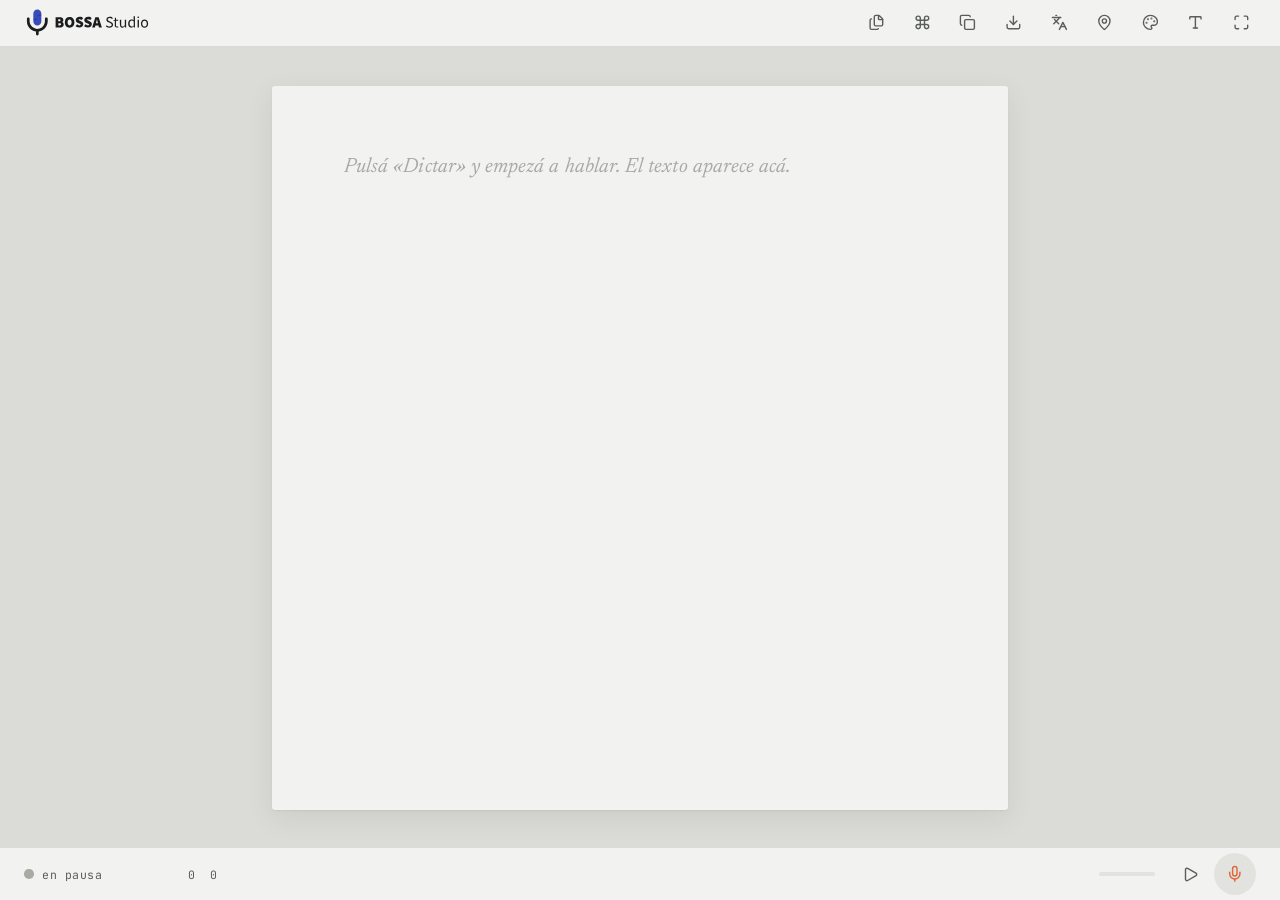
==== commit 3f1606d5: "Tooltips propios en vez de title nativo, y ajustes al pie de página - Los tooltips (antes title="") " ====
--- a/index.html
+++ b/index.html
@@ -118,14 +118,14 @@
         type="button"
         aria-expanded="false"
         aria-controls="actions"
-        title="Mostrar acciones"
+        data-tip="Mostrar acciones"
         aria-label="Mostrar acciones"
       ></button>
       <div class="actions" id="actions">
         <span class="save-state" id="saveState" role="status" aria-live="polite"></span>
-        <button class="action icon-btn" id="docsBtn" type="button" aria-haspopup="dialog" title="Documentos" aria-label="Documentos"></button>
-        <button class="action icon-btn" id="helpBtn" type="button" aria-haspopup="dialog" title="Comandos" aria-label="Comandos"></button>
-        <button class="action icon-btn" id="copyBtn" type="button" title="Copiar" aria-label="Copiar"></button>
+        <button class="action icon-btn" id="docsBtn" type="button" aria-haspopup="dialog" data-tip="Documentos" aria-label="Documentos"></button>
+        <button class="action icon-btn" id="helpBtn" type="button" aria-haspopup="dialog" data-tip="Comandos" aria-label="Comandos"></button>
+        <button class="action icon-btn" id="copyBtn" type="button" data-tip="Copiar" aria-label="Copiar"></button>
         <div class="export-wrap">
           <button
             class="action icon-btn"
@@ -133,7 +133,7 @@
             type="button"
             aria-haspopup="menu"
             aria-expanded="false"
-            title="Exportar"
+            data-tip="Exportar"
             aria-label="Exportar"
           ></button>
           <ul class="export-menu" id="exportMenu" role="menu" hidden></ul>
@@ -145,7 +145,7 @@
             type="button"
             aria-haspopup="menu"
             aria-expanded="false"
-            title="Idioma: Español"
+            data-tip="Idioma: Español"
             aria-label="Cambiar idioma de dictado"
           ></button>
           <ul class="export-menu" id="langMenu" role="menu" hidden></ul>
@@ -157,7 +157,7 @@
             type="button"
             aria-haspopup="menu"
             aria-expanded="false"
-            title="Región: España"
+            data-tip="Región: España"
             aria-label="Cambiar variante regional"
           ></button>
           <ul class="export-menu" id="variantMenu" role="menu" hidden></ul>
@@ -169,7 +169,7 @@
             type="button"
             aria-haspopup="menu"
             aria-expanded="false"
-            title="Claro"
+            data-tip="Claro"
             aria-label="Cambiar tema"
           ></button>
           <ul class="export-menu" id="themeMenu" role="menu" hidden></ul>
@@ -180,10 +180,10 @@
           type="button"
           aria-expanded="false"
           aria-controls="editToolbar"
-          title="Mostrar barra de formato"
+          data-tip="Mostrar barra de formato"
           aria-label="Mostrar barra de formato"
         ></button>
-        <button class="action icon-btn" id="fullscreenBtn" type="button" title="Completa" aria-label="Completa"></button>
+        <button class="action icon-btn" id="fullscreenBtn" type="button" data-tip="Completa" aria-label="Completa"></button>
       </div>
     </header>
 
@@ -208,18 +208,18 @@
         <option value="quote">Cita</option>
       </select>
       <span class="edit-toolbar-sep" aria-hidden="true"></span>
-      <button class="action icon-btn" id="fmtBold" type="button" title="Negrita" aria-label="Negrita"></button>
-      <button class="action icon-btn" id="fmtItalic" type="button" title="Cursiva" aria-label="Cursiva"></button>
-      <button class="action icon-btn" id="fmtStrike" type="button" title="Tachado" aria-label="Tachado"></button>
-      <button class="action icon-btn" id="fmtUnderline" type="button" title="Subrayado" aria-label="Subrayado"></button>
+      <button class="action icon-btn" id="fmtBold" type="button" data-tip="Negrita" aria-label="Negrita"></button>
+      <button class="action icon-btn" id="fmtItalic" type="button" data-tip="Cursiva" aria-label="Cursiva"></button>
+      <button class="action icon-btn" id="fmtStrike" type="button" data-tip="Tachado" aria-label="Tachado"></button>
+      <button class="action icon-btn" id="fmtUnderline" type="button" data-tip="Subrayado" aria-label="Subrayado"></button>
       <span class="edit-toolbar-sep" aria-hidden="true"></span>
-      <button class="action icon-btn" id="alignLeftBtn" type="button" title="Alinear a la izquierda" aria-label="Alinear a la izquierda"></button>
-      <button class="action icon-btn" id="alignCenterBtn" type="button" title="Centrar" aria-label="Centrar"></button>
-      <button class="action icon-btn" id="alignRightBtn" type="button" title="Alinear a la derecha" aria-label="Alinear a la derecha"></button>
-      <button class="action icon-btn" id="alignJustifyBtn" type="button" title="Justificar" aria-label="Justificar"></button>
+      <button class="action icon-btn" id="alignLeftBtn" type="button" data-tip="Alinear a la izquierda" aria-label="Alinear a la izquierda"></button>
+      <button class="action icon-btn" id="alignCenterBtn" type="button" data-tip="Centrar" aria-label="Centrar"></button>
+      <button class="action icon-btn" id="alignRightBtn" type="button" data-tip="Alinear a la derecha" aria-label="Alinear a la derecha"></button>
+      <button class="action icon-btn" id="alignJustifyBtn" type="button" data-tip="Justificar" aria-label="Justificar"></button>
       <span class="edit-toolbar-sep" aria-hidden="true"></span>
-      <button class="action icon-btn" id="toolbarUndoBtn" type="button" title="Deshacer" aria-label="Deshacer"></button>
-      <button class="action icon-btn" id="toolbarRedoBtn" type="button" title="Rehacer" aria-label="Rehacer"></button>
+      <button class="action icon-btn" id="toolbarUndoBtn" type="button" data-tip="Deshacer" aria-label="Deshacer"></button>
+      <button class="action icon-btn" id="toolbarRedoBtn" type="button" data-tip="Rehacer" aria-label="Rehacer"></button>
     </div>
 
     <main class="sheet" id="sheet">
@@ -250,18 +250,17 @@
       </div>
 
       <div class="hud-meta">
-        <span class="count" id="count" data-label="palabras">0</span>
-        <span class="count" id="charCount" data-label="caracteres">0</span>
-      </div>
-
-      <button class="action icon-btn hud-read" id="readBtn" type="button" title="Leer" aria-label="Leer"></button>
+        <span class="count" id="count" data-tip="palabras">0</span>
+        <span class="count" id="charCount" data-tip="caracteres">0</span>
+      </div>
 
       <div class="mic-level" id="micLevel" aria-hidden="true">
         <span class="mic-level-bar" id="micLevelBar"></span>
       </div>
 
       <div class="hud-buttons">
-        <button class="mic icon-btn" id="micBtn" type="button" aria-pressed="false" title="Dictar" aria-label="Dictar"></button>
+        <button class="action icon-btn" id="readBtn" type="button" data-tip="Leer" aria-label="Leer"></button>
+        <button class="mic icon-btn" id="micBtn" type="button" aria-pressed="false" data-tip="Dictar" aria-label="Dictar"></button>
       </div>
     </footer>
   </div>
@@ -278,7 +277,7 @@
     <div class="help-panel">
       <div class="help-head">
         <h2 id="helpTitle">Comandos de voz</h2>
-        <button class="action icon-btn help-close" id="helpClose" type="button" title="Cerrar" aria-label="Cerrar panel"></button>
+        <button class="action icon-btn help-close" id="helpClose" type="button" data-tip="Cerrar" aria-label="Cerrar panel"></button>
       </div>
       <p class="help-intro" id="helpIntro">
         Se detectan automáticamente mientras dictás. Para escribir una
@@ -297,8 +296,8 @@
     <div class="docs-panel">
       <div class="docs-head">
         <h2 id="docsTitle">Documentos</h2>
-        <button class="action icon-btn" id="docsNew" type="button" title="Nuevo" aria-label="Nuevo"></button>
-        <button class="action icon-btn docs-close" id="docsClose" type="button" title="Cerrar" aria-label="Cerrar"></button>
+        <button class="action icon-btn" id="docsNew" type="button" data-tip="Nuevo" aria-label="Nuevo"></button>
+        <button class="action icon-btn docs-close" id="docsClose" type="button" data-tip="Cerrar" aria-label="Cerrar"></button>
       </div>
       <ul class="docs-list" id="docsList"></ul>
     </div>
@@ -310,7 +309,7 @@
     <div class="theme-editor-panel">
       <div class="theme-editor-head">
         <h2 id="themeEditorTitle">Personalizar tema</h2>
-        <button class="action icon-btn" id="themeEditorClose" type="button" title="Cerrar" aria-label="Cerrar"></button>
+        <button class="action icon-btn" id="themeEditorClose" type="button" data-tip="Cerrar" aria-label="Cerrar"></button>
       </div>
       <form class="theme-editor-form" id="themeEditorForm">
         <label class="theme-editor-row">
@@ -363,7 +362,7 @@
   <!-- Aviso efímero -->
   <div class="toast" id="toast" hidden role="status" aria-live="polite">
     <span class="toast-msg" id="toastMsg"></span>
-    <button class="toast-close icon-btn" id="toastClose" type="button" title="Cerrar" aria-label="Cerrar aviso"></button>
+    <button class="toast-close icon-btn" id="toastClose" type="button" data-tip="Cerrar" aria-label="Cerrar aviso"></button>
   </div>
 </body>
 </html>
--- a/styles/main.css
+++ b/styles/main.css
@@ -104,10 +104,14 @@
 }
 /* El wordmark ya trae el texto dibujado (ver index.html): el tamaño se
    fija por altura y el ancho sigue el aspect ratio del viewBox
-   (95.3x24). */
+   (95.3x24). Margen vertical negativo a propósito: agranda el logo más
+   allá de lo que entraría en el padding vertical de .topbar sin
+   estirar la barra (el fondo de .topbar sigue cubriendo esa franja, no
+   se nota el "desborde"). */
 .brand-logo {
-  height: 1.4rem;
+  height: 2rem;
   width: auto;
+  margin: -0.2rem 0;
   flex: 0 0 auto;
 }
 
@@ -188,12 +192,76 @@
 .action .icon { width: 0.95rem; height: 0.95rem; }
 
 /* Botones solo-ícono: cuadrados, centrados. El texto (qué hace cada
-   uno) va en title/aria-label, no visible — ver js/app.js. */
+   uno) va en data-tip/aria-label, no visible — ver js/app.js. */
 .icon-btn {
   padding: 0.4rem;
   gap: 0;
 }
 .icon-btn .icon { width: 1.05rem; height: 1.05rem; }
+
+/* ---------- Tooltips propios (reemplazan title="") ---------- */
+/* El tooltip nativo de title="" lo pinta el sistema operativo: no se
+   le puede cambiar tipografía/color/fondo ni seguir el tema activo.
+   [data-tip] arma uno propio con el mismo look que el resto de la
+   interfaz. Usa ::before (no ::after) para no chocar con
+   .actions .action::after, que muestra el mismo texto como label
+   visible en el acordeón de pantallas chicas.
+   Excepción: <select> (styleSelect) no soporta ::before/::after por
+   ser un elemento reemplazado — ahí se sigue usando title nativo. */
+[data-tip] {
+  position: relative;
+}
+[data-tip]::before {
+  content: attr(data-tip);
+  /* display:none por default, no solo opacity:0: un elemento con
+     opacity 0 sigue generando su caja y cuenta para el overflow del
+     documento — un tooltip de texto largo cerca del borde podía
+     agrandar el ancho de la página (y aparecer una barra de scroll)
+     aunque fuera invisible. Con display:none no hay caja que contar
+     hasta que hace falta. */
+  display: none;
+  position: absolute;
+  left: 50%;
+  top: 100%;
+  margin-top: 0.45rem;
+  transform: translateX(-50%);
+  white-space: nowrap;
+  font-family: var(--mono);
+  font-size: 0.68rem;
+  letter-spacing: 0.02em;
+  color: var(--paper);
+  background: var(--ink);
+  padding: 0.3rem 0.55rem;
+  border-radius: 4px;
+  box-shadow: 0 0.35rem 0.9rem rgba(27, 28, 30, 0.22);
+  pointer-events: none;
+  z-index: 60;
+}
+/* Lo que cuelga del pie de página (.hud) no tiene lugar debajo: el
+   tooltip se abre hacia arriba, sobre la hoja. */
+.hud [data-tip]::before {
+  top: auto;
+  bottom: 100%;
+  margin-top: 0;
+  margin-bottom: 0.45rem;
+}
+/* Centrado (left:50% + translateX(-50%)) está bien para botones lejos
+   del borde, pero .actions y .hud-buttons quedan pegados al borde
+   derecho (justify-content/flex-end) — ahí un tooltip centrado se sale
+   de la pantalla al aparecer y vuelve a agrandar el ancho de la
+   página. Se alinean al borde derecho DEL BOTÓN en vez de centrarse,
+   así crecen hacia adentro (izquierda), nunca hacia afuera. */
+.actions [data-tip]::before,
+.hud-buttons [data-tip]::before,
+.topbar-toggle[data-tip]::before {
+  left: auto;
+  right: 0;
+  transform: none;
+}
+[data-tip]:hover::before,
+[data-tip]:focus-visible::before {
+  display: block;
+}
 
 /* ---------- Hoja de escritura ---------- */
 .sheet {
@@ -357,7 +425,6 @@
 
 /* ---------- HUD inferior (telemetría) ---------- */
 .hud {
-  position: relative; /* ancla a .hud-read, centrado absoluto */
   height: var(--hud-h);
   flex: 0 0 auto;
   display: flex;
@@ -365,15 +432,6 @@
   gap: 1.25rem;
   padding: 0 1.5rem;
   background: var(--bar, var(--paper));
-}
-
-/* Centrado sobre la barra entera (no del espacio libre entre los
-   otros elementos), independiente de cuánto midan a los costados. */
-.hud-read {
-  position: absolute;
-  left: 50%;
-  top: 50%;
-  transform: translate(-50%, -50%);
 }
 
 .hud-status {
@@ -418,15 +476,14 @@
   align-items: center;
   gap: 0.9rem;
 }
+/* Solo el número: la etiqueta ("palabras"/"caracteres") vive en el
+   title (tooltip nativo), no como texto visible — ver applyUiStrings()
+   en app.js. */
 .count {
   font-family: var(--mono);
   font-size: 0.72rem;
   color: var(--bar-ink, var(--ink-soft));
   letter-spacing: 0.03em;
-}
-.count::after {
-  content: " " attr(data-label);
-  color: var(--bar-ink, var(--ghost));
 }
 
 /* ---------- Medidor de nivel de audio ---------- */
@@ -931,12 +988,7 @@
   .editor, .editor-overlay { font-size: 1.18rem; }
   .hud { gap: 0.6rem; padding: 0 1rem; }
   .hud-status { min-width: auto; }
-  /* El centrado absoluto de "Leer" (.hud-read) asume que sobra espacio
-     a los costados; en pantallas chicas .hud-meta puede crecer hasta
-     ahí y superponerse. Se vuelve a flujo normal del flex row. */
-  .hud-read { position: static; transform: none; }
   .mic-level { display: none; } /* prioridad al botón de dictar */
-  .count::after { content: ""; } /* solo el número en pantallas chicas */
   .help-panel, .docs-panel, .theme-editor-panel { padding: 1.25rem; }
   .cmd { flex-direction: column; gap: 0.15rem; }
   .cmd-desc { text-align: left; }
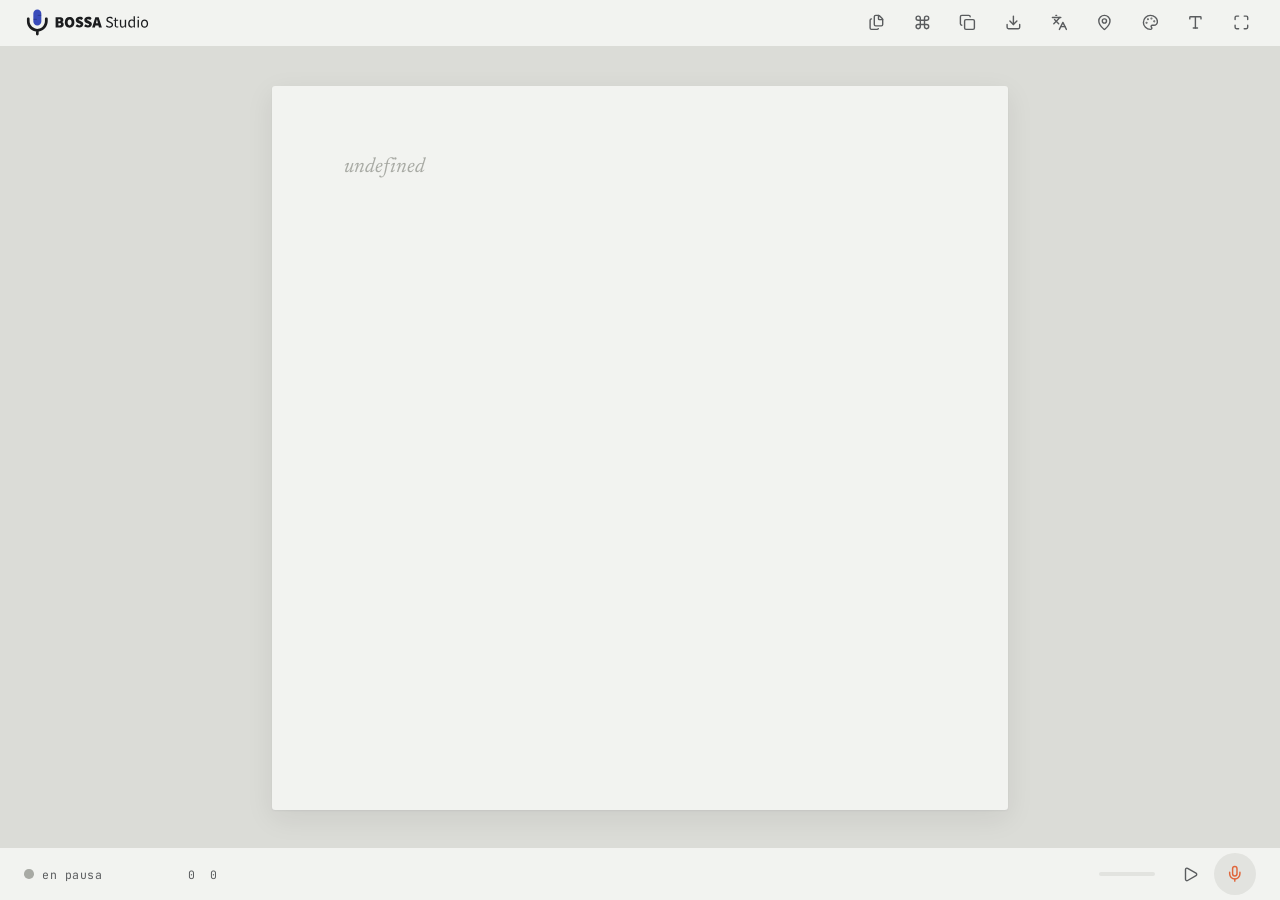
==== commit 3010cee0: "Sacar el texto de ejemplo del editor y desactivar el spellcheck La hoja arranca vacía, sin el placeh" ====
--- a/index.html
+++ b/index.html
@@ -234,8 +234,7 @@
             id="editor"
             class="editor"
             aria-label="Hoja de escritura por voz"
-            placeholder="Pulsá «Dictar» y empezá a hablar. El texto aparece acá."
-            spellcheck="true"
+            spellcheck="false"
             autocomplete="off"
             autocapitalize="off"
           ></textarea>
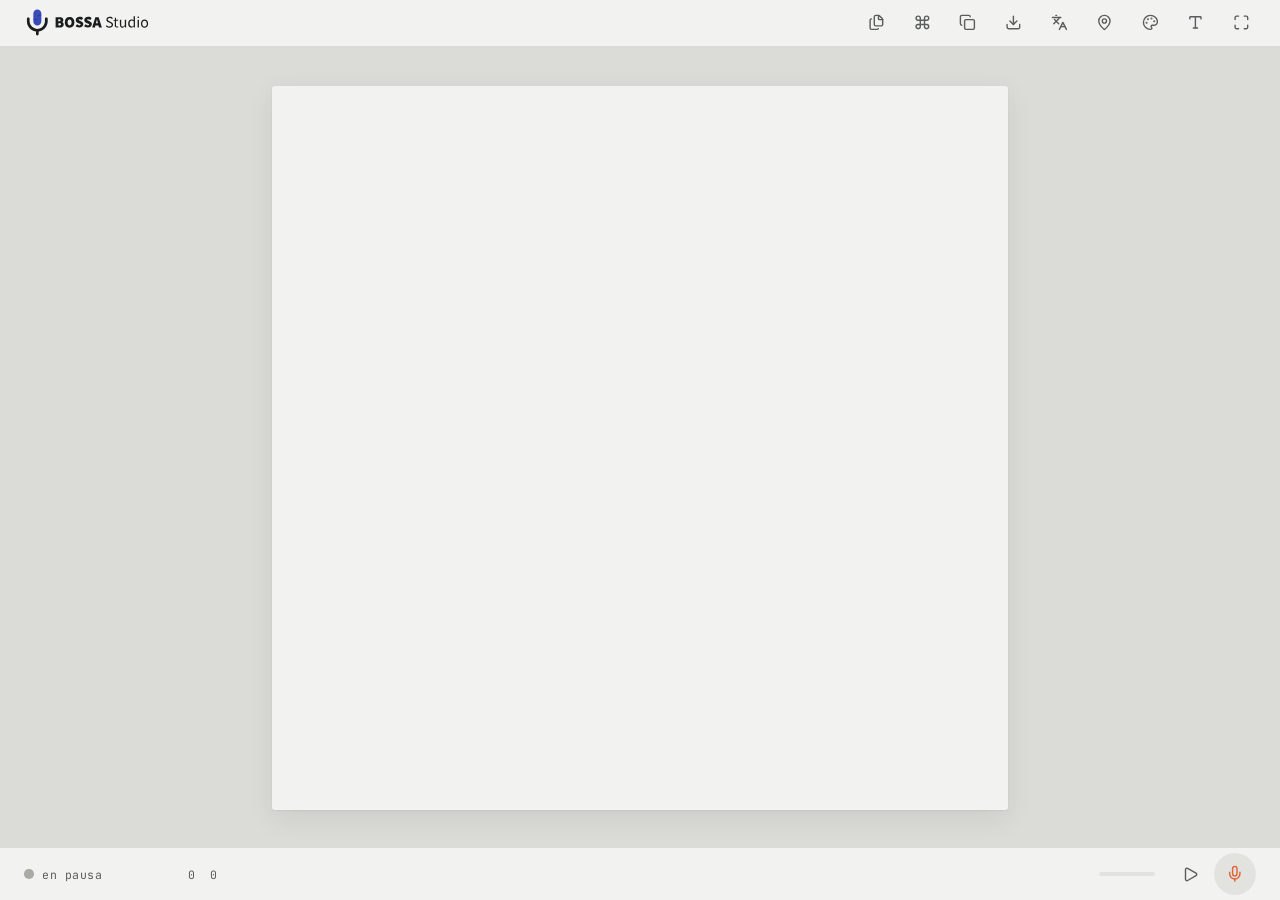
==== commit 88d6451b: "Agregar tema Matrix (verde brillante sobre negro)" ====
--- a/index.html
+++ b/index.html
@@ -22,6 +22,7 @@
         sepia: ["#F4ECD8", "#3B2F22"],
         highContrast: ["#FFFFFF", "#000000"],
         natural: ["#E7F0DC", "#16240F"],
+        matrix: ["#0B0F0C", "#00FF66"],
       };
       try {
         var t = localStorage.getItem("bossa:theme");
--- a/styles/main.css
+++ b/styles/main.css
@@ -334,7 +334,7 @@
    del desplegable nativo las pinta el sistema operativo con SU propio
    fondo (normalmente blanco), no con --bar-btn. En temas oscuros eso
    deja texto claro sobre fondo claro. Se fuerzan fondo/texto legibles
-   con --paper/--ink (que sí están definidos en los 7 temas, a
+   con --paper/--ink (que sí están definidos en los 8 temas, a
    diferencia de --bar-*, pensados solo para la barra). */
 .edit-toolbar-style option {
   background: var(--paper);
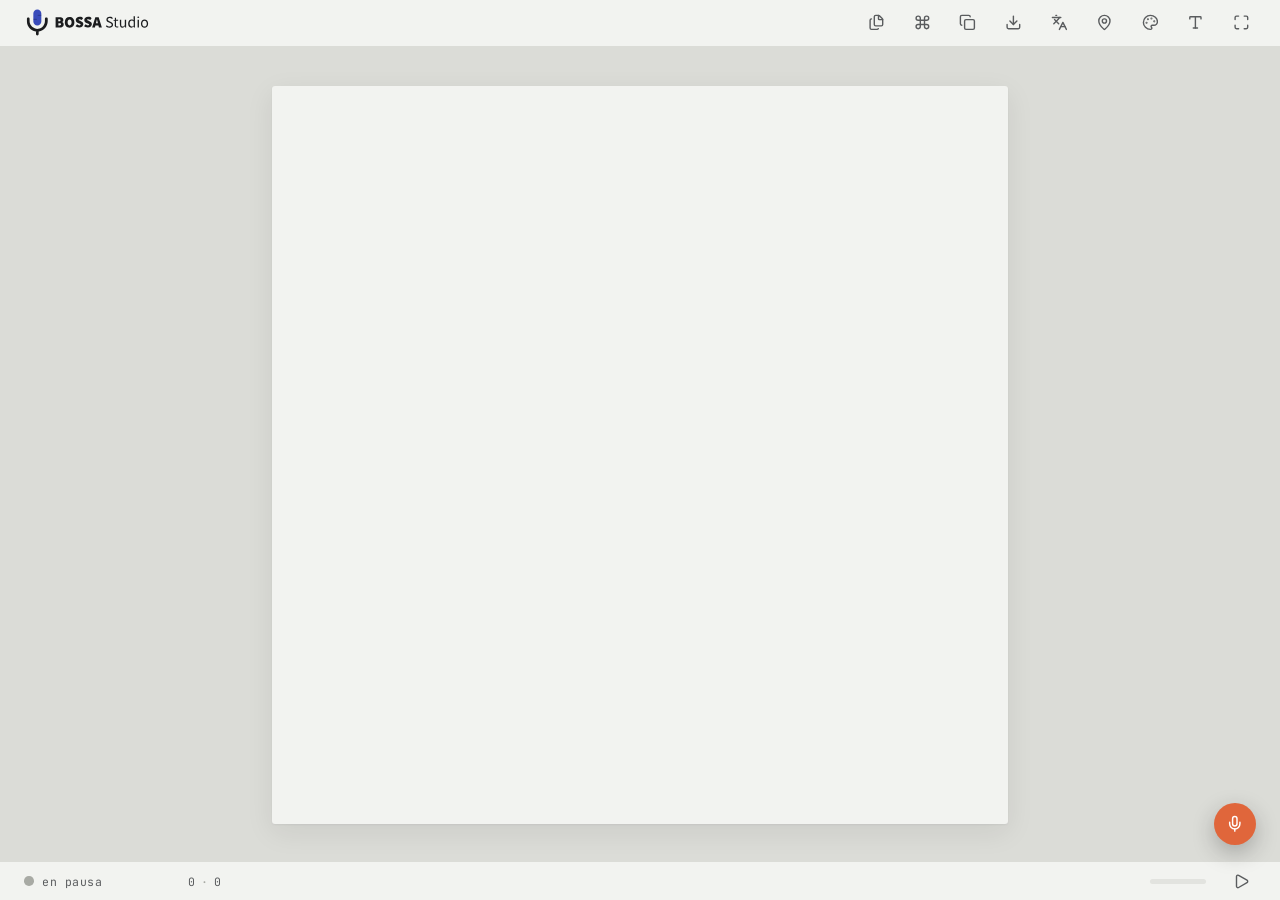
==== commit da251dcf: "Achicar la barra inferior y flotar el botón de Dictar Barra inferior más baja (2.35rem) con los cont" ====
--- a/index.html
+++ b/index.html
@@ -250,8 +250,7 @@
       </div>
 
       <div class="hud-meta">
-        <span class="count" id="count" data-tip="palabras">0</span>
-        <span class="count" id="charCount" data-tip="caracteres">0</span>
+        <span class="count" id="count" data-tip="palabras">0</span><span class="count-sep" aria-hidden="true">·</span><span class="count" id="charCount" data-tip="caracteres">0</span>
       </div>
 
       <div class="mic-level" id="micLevel" aria-hidden="true">
@@ -260,9 +259,12 @@
 
       <div class="hud-buttons">
         <button class="action icon-btn" id="readBtn" type="button" data-tip="Leer" aria-label="Leer"></button>
-        <button class="mic icon-btn" id="micBtn" type="button" aria-pressed="false" data-tip="Dictar" aria-label="Dictar"></button>
       </div>
     </footer>
+
+    <!-- Dictar flota sobre la hoja, fuera de la barra inferior: sigue
+         siendo la acción principal aunque el .hud se haya achicado. -->
+    <button class="mic mic-float icon-btn" id="micBtn" type="button" aria-pressed="false" data-tip="Dictar" aria-label="Dictar"></button>
   </div>
 
   <!-- Hoja imprimible para "PDF": la arma export/print.js justo antes de
--- a/styles/main.css
+++ b/styles/main.css
@@ -39,7 +39,7 @@
   /* Métricas */
   --measure: 38rem;     /* ancho de columna de lectura (~68ch) */
   --page-width: 46rem;  /* ancho de la hoja (texto + márgenes internos) */
-  --hud-h: 3.25rem;
+  --hud-h: 2.35rem;
   --top-h: 2.75rem;
 }
 
@@ -474,16 +474,23 @@
   flex: 1 1 auto;
   display: flex;
   align-items: center;
-  gap: 0.9rem;
+  gap: 0.35rem;
 }
 /* Solo el número: la etiqueta ("palabras"/"caracteres") vive en el
    title (tooltip nativo), no como texto visible — ver applyUiStrings()
-   en app.js. */
+   en app.js. Van pegadas con un separador ("120 · 640") en vez de dos
+   grupos con su propio espaciado, para que la barra ocupe menos ancho
+   y pueda bajar de altura sin verse apretada. */
 .count {
   font-family: var(--mono);
   font-size: 0.72rem;
   color: var(--bar-ink, var(--ink-soft));
   letter-spacing: 0.03em;
+}
+.count-sep {
+  font-family: var(--mono);
+  font-size: 0.72rem;
+  color: var(--ghost);
 }
 
 /* ---------- Medidor de nivel de audio ---------- */
@@ -508,7 +515,6 @@
   transition: transform 0.08s linear;
 }
 
-/* Agrupa "Leer" y "Dictar": Leer queda al lado del botón principal. */
 .hud-buttons {
   flex: 0 0 auto;
   display: flex;
@@ -517,6 +523,34 @@
 }
 
 /* ---------- Botón de micrófono ---------- */
+/* Flota sobre la hoja en vez de vivir dentro de .hud: sigue siendo la
+   acción principal de la app aunque la barra inferior se haya
+   achicado. z-index por debajo de los tooltips (60) y por encima del
+   resto del contenido de la hoja. */
+.mic-float {
+  position: fixed;
+  right: 1.5rem;
+  bottom: calc(var(--hud-h) + 1.1rem);
+  width: 3.4rem;
+  height: 3.4rem;
+  box-shadow: 0 0.5rem 1.4rem rgba(27, 28, 30, 0.28);
+  z-index: 50;
+}
+.mic-float .icon { width: 1.35rem; height: 1.35rem; }
+/* El tooltip de un botón fixed no tiene un .hud/.actions "de al lado"
+   que lo empuje del borde — se alinea solo (ver [data-tip] genérico),
+   pero como el propio botón ya está pegado al borde derecho, hay que
+   sumarlo al mismo grupo de tooltips alineados a la derecha. */
+.mic-float[data-tip]::before {
+  left: auto;
+  right: 0;
+  top: auto;
+  bottom: 100%;
+  margin-top: 0;
+  margin-bottom: 0.45rem;
+  transform: none;
+}
+
 .mic {
   flex: 0 0 auto;
   display: inline-flex;
@@ -554,6 +588,19 @@
   opacity: 0.9;
 }
 .mic:disabled { opacity: 0.4; cursor: not-allowed; }
+
+/* Al flotar sobre el papel/lienzo en vez de vivir dentro de una barra
+   con su propio color de fondo, el relleno neutro (--line) de arriba
+   se funde con el fondo en temas donde --line/--canvas/--paper son
+   parecidos entre sí (Sepia, Naturaleza, Alto contraste: ahí "Dictar"
+   quedaba invisible). En reposo usa el color propio a pleno (mismo
+   aspecto que ya tenía el estado :hover), que por diseño es siempre un
+   acento saturado distinto de los neutros de la hoja. */
+.mic-float {
+  background: var(--mic, var(--accent));
+  color: #fff;
+}
+.mic-float:hover { opacity: 0.9; }
 
 /* Estado "activo" genérico para botones de ícono que alternan on/off
    (ej. "Leer" mientras lee) — más sutil que .mic, que es la acción
@@ -989,6 +1036,7 @@
   .hud { gap: 0.6rem; padding: 0 1rem; }
   .hud-status { min-width: auto; }
   .mic-level { display: none; } /* prioridad al botón de dictar */
+  .mic-float { right: 1rem; width: 3rem; height: 3rem; }
   .help-panel, .docs-panel, .theme-editor-panel { padding: 1.25rem; }
   .cmd { flex-direction: column; gap: 0.15rem; }
   .cmd-desc { text-align: left; }
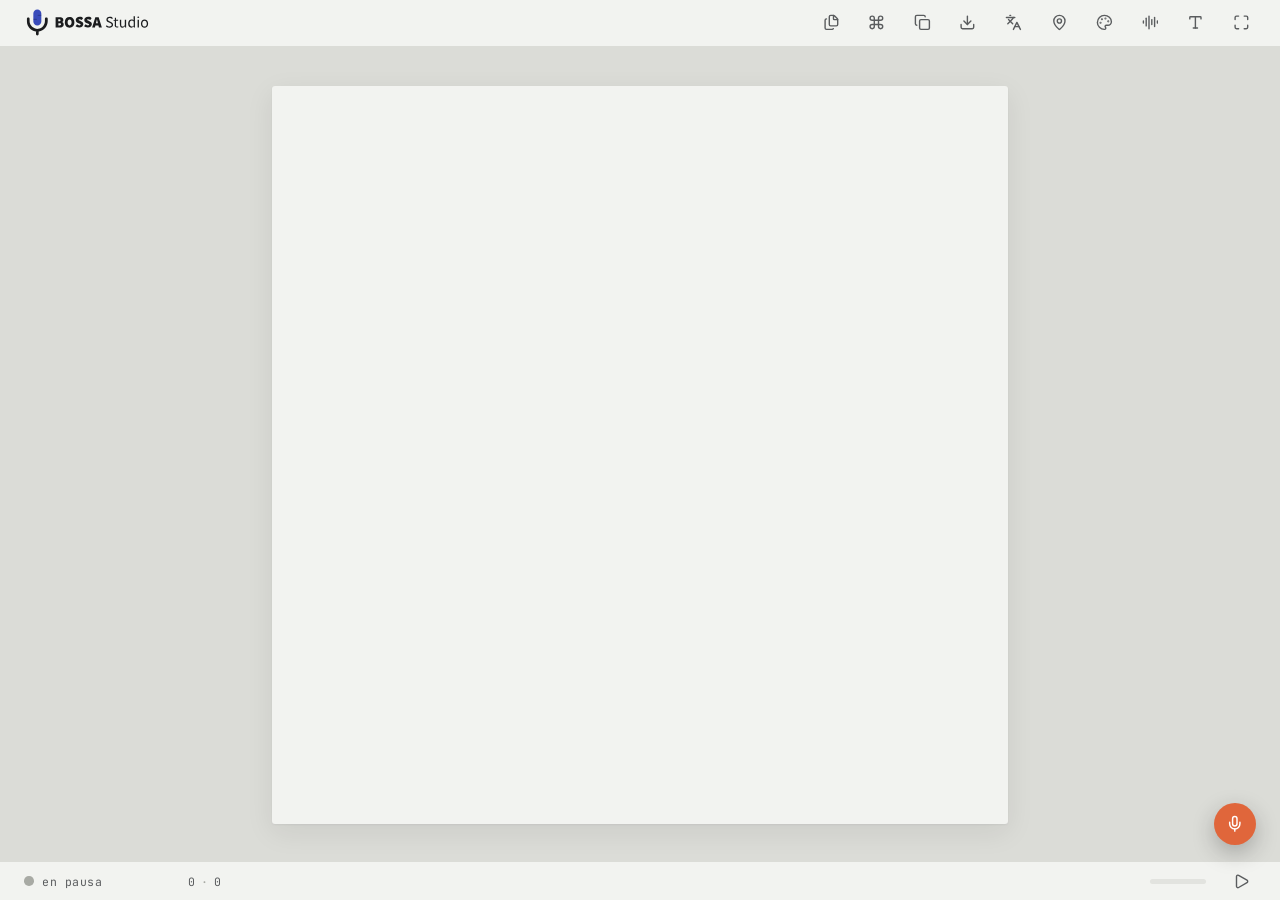
==== commit 60e4f89a: "Agregar selector de voz para Leer Nuevo desplegable (ícono de ondas de audio, junto a Tema) con las " ====
--- a/index.html
+++ b/index.html
@@ -3,7 +3,7 @@
 <head>
   <meta charset="UTF-8" />
   <meta name="viewport" content="width=device-width, initial-scale=1.0" />
-  <title>Bossa Studio — voz a texto para escritores</title>
+  <title>Bossa Studio</title>
 
   <!-- Aplica el tema guardado ANTES del primer pintado, para que no
        parpadee del tema del sistema al elegido. Es un adelanto chico
@@ -175,6 +175,18 @@
           ></button>
           <ul class="export-menu" id="themeMenu" role="menu" hidden></ul>
         </div>
+        <div class="export-wrap">
+          <button
+            class="action icon-btn"
+            id="voiceBtn"
+            type="button"
+            aria-haspopup="menu"
+            aria-expanded="false"
+            data-tip="Voz: Predeterminada"
+            aria-label="Cambiar voz de lectura"
+          ></button>
+          <ul class="export-menu" id="voiceMenu" role="menu" hidden></ul>
+        </div>
         <button
           class="action icon-btn"
           id="editToolbarToggle"
--- a/styles/main.css
+++ b/styles/main.css
@@ -418,6 +418,26 @@
   overflow: hidden; /* la altura la maneja JS (auto-grow) */
 }
 
+/* Selección nativa del <textarea> real (no el cursor de dictado): la
+   reusa Leer para marcar la palabra que va leyendo (ver
+   Editor#selectRange en editor.js). Como el texto del textarea es
+   transparente, un rectángulo semitransparente del acento del tema
+   alcanza para "iluminar" la zona — color:transparent para que no se
+   note el texto plano de abajo, el que se ve encima sigue siendo el
+   del overlay (con su negrita/cursiva/etc. intactas). */
+/* Separadas a propósito (no en una sola lista con comas): si el
+   navegador no reconoce ::-moz-selection, invalida la regla COMPLETA
+   (así es como falló la primera vez — el rectángulo no se veía en
+   Chrome porque compartía selector con ::-moz-selection). */
+.editor::selection {
+  background: color-mix(in srgb, var(--accent) 35%, transparent);
+  color: transparent;
+}
+.editor::-moz-selection {
+  background: color-mix(in srgb, var(--accent) 35%, transparent);
+  color: transparent;
+}
+
 .editor::placeholder {
   color: var(--ghost);
   font-style: italic;
@@ -598,7 +618,10 @@
    acento saturado distinto de los neutros de la hoja. */
 .mic-float {
   background: var(--mic, var(--accent));
-  color: #fff;
+  /* Blanco alcanza de contraste en casi todos los temas, pero no en
+     los que tienen un "mic" muy claro (ej. Matrix, verde brillante) —
+     ahí --mic-ink deja definir un ícono oscuro en su lugar. */
+  color: var(--mic-ink, #fff);
 }
 .mic-float:hover { opacity: 0.9; }
 
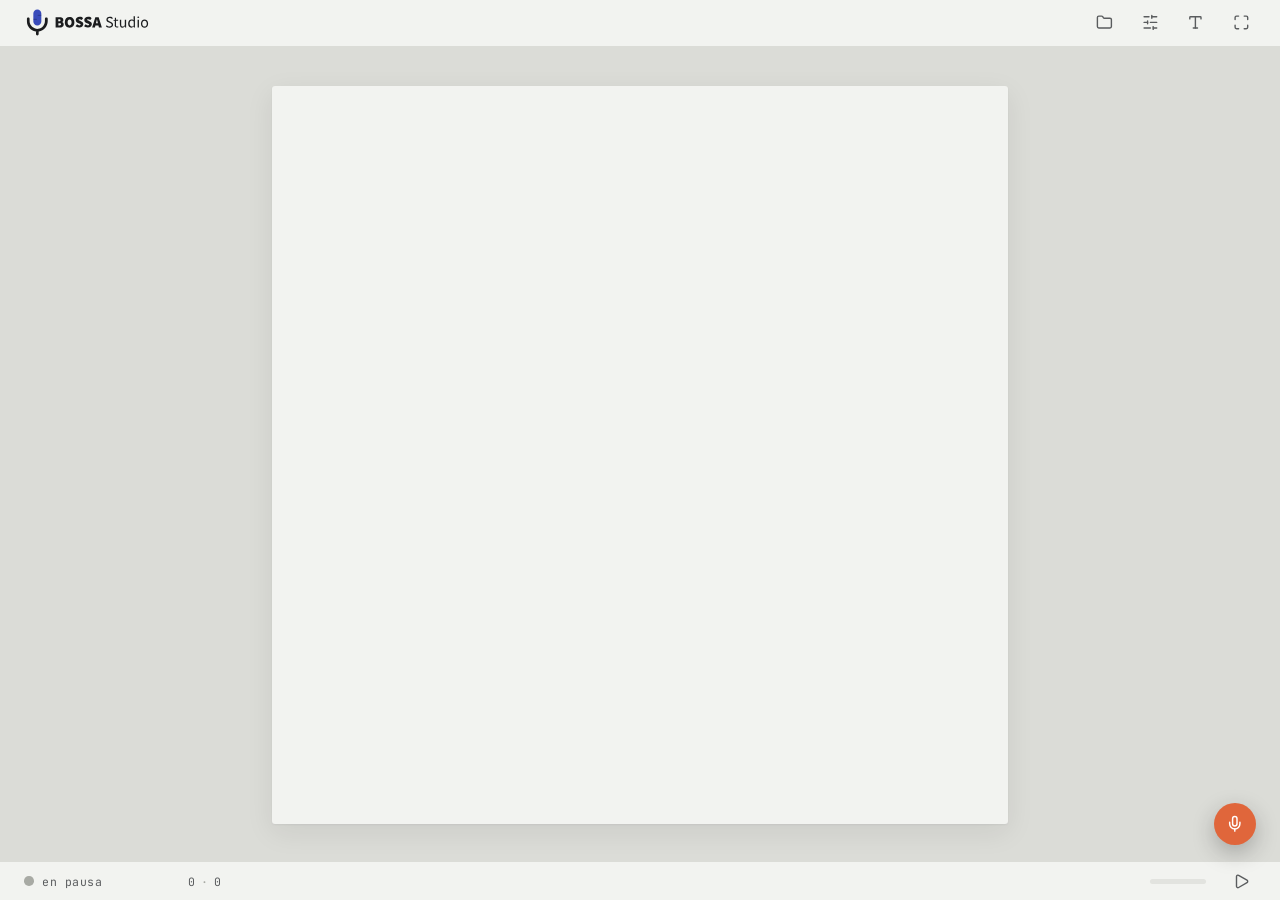
==== commit 517aaa42: "Agrupar los íconos de la barra superior en Archivo/Preferencias De 10 íconos sueltos a 2 grupos desp" ====
--- a/index.html
+++ b/index.html
@@ -124,69 +124,110 @@
       ></button>
       <div class="actions" id="actions">
         <span class="save-state" id="saveState" role="status" aria-live="polite"></span>
-        <button class="action icon-btn" id="docsBtn" type="button" aria-haspopup="dialog" data-tip="Documentos" aria-label="Documentos"></button>
-        <button class="action icon-btn" id="helpBtn" type="button" aria-haspopup="dialog" data-tip="Comandos" aria-label="Comandos"></button>
-        <button class="action icon-btn" id="copyBtn" type="button" data-tip="Copiar" aria-label="Copiar"></button>
-        <div class="export-wrap">
+
+        <!-- Grupo "Archivo": documento/comandos/copiar/exportar, antes
+             sueltos como 4 íconos independientes — ver opción B del
+             agrupamiento pedido por el usuario. Mismo patrón de
+             desplegable que "Exportar" (createDropdown), solo que el
+             contenido es una fila de botones en vez de una lista. -->
+        <div class="action-group" id="fileGroupWrap">
           <button
             class="action icon-btn"
-            id="exportBtn"
+            id="fileGroupToggle"
             type="button"
-            aria-haspopup="menu"
+            aria-haspopup="true"
             aria-expanded="false"
-            data-tip="Exportar"
-            aria-label="Exportar"
+            aria-controls="fileGroup"
+            data-tip="Archivo"
+            aria-label="Archivo"
           ></button>
-          <ul class="export-menu" id="exportMenu" role="menu" hidden></ul>
+          <div class="action-group-menu" id="fileGroup" hidden>
+            <button class="action icon-btn" id="docsBtn" type="button" aria-haspopup="dialog" data-tip="Documentos" aria-label="Documentos"></button>
+            <button class="action icon-btn" id="helpBtn" type="button" aria-haspopup="dialog" data-tip="Comandos" aria-label="Comandos"></button>
+            <button class="action icon-btn" id="copyBtn" type="button" data-tip="Copiar" aria-label="Copiar"></button>
+            <div class="export-wrap">
+              <button
+                class="action icon-btn"
+                id="exportBtn"
+                type="button"
+                aria-haspopup="menu"
+                aria-expanded="false"
+                data-tip="Exportar"
+                aria-label="Exportar"
+              ></button>
+              <ul class="export-menu" id="exportMenu" role="menu" hidden></ul>
+            </div>
+          </div>
         </div>
-        <div class="export-wrap">
-          <button
-            class="action icon-btn lang-tag"
-            id="langTag"
-            type="button"
-            aria-haspopup="menu"
-            aria-expanded="false"
-            data-tip="Idioma: Español"
-            aria-label="Cambiar idioma de dictado"
-          ></button>
-          <ul class="export-menu" id="langMenu" role="menu" hidden></ul>
-        </div>
-        <div class="export-wrap">
-          <button
-            class="action icon-btn lang-tag"
-            id="variantTag"
-            type="button"
-            aria-haspopup="menu"
-            aria-expanded="false"
-            data-tip="Región: España"
-            aria-label="Cambiar variante regional"
-          ></button>
-          <ul class="export-menu" id="variantMenu" role="menu" hidden></ul>
-        </div>
-        <div class="export-wrap">
+
+        <!-- Grupo "Preferencias": idioma/región/tema/voz. A diferencia
+             de "Archivo", elegir una opción NO cierra el grupo (el
+             usuario suele querer ajustar varias seguidas) — ver
+             js/app.js, solo se cierra con click afuera, Escape o el
+             propio botón. -->
+        <div class="action-group" id="prefsGroupWrap">
           <button
             class="action icon-btn"
-            id="themeBtn"
+            id="prefsGroupToggle"
             type="button"
-            aria-haspopup="menu"
+            aria-haspopup="true"
             aria-expanded="false"
-            data-tip="Claro"
-            aria-label="Cambiar tema"
+            aria-controls="prefsGroup"
+            data-tip="Preferencias"
+            aria-label="Preferencias"
           ></button>
-          <ul class="export-menu" id="themeMenu" role="menu" hidden></ul>
+          <div class="action-group-menu" id="prefsGroup" hidden>
+            <div class="export-wrap">
+              <button
+                class="action icon-btn lang-tag"
+                id="langTag"
+                type="button"
+                aria-haspopup="menu"
+                aria-expanded="false"
+                data-tip="Idioma: Español"
+                aria-label="Cambiar idioma de dictado"
+              ></button>
+              <ul class="export-menu" id="langMenu" role="menu" hidden></ul>
+            </div>
+            <div class="export-wrap">
+              <button
+                class="action icon-btn lang-tag"
+                id="variantTag"
+                type="button"
+                aria-haspopup="menu"
+                aria-expanded="false"
+                data-tip="Región: España"
+                aria-label="Cambiar variante regional"
+              ></button>
+              <ul class="export-menu" id="variantMenu" role="menu" hidden></ul>
+            </div>
+            <div class="export-wrap">
+              <button
+                class="action icon-btn"
+                id="themeBtn"
+                type="button"
+                aria-haspopup="menu"
+                aria-expanded="false"
+                data-tip="Claro"
+                aria-label="Cambiar tema"
+              ></button>
+              <ul class="export-menu" id="themeMenu" role="menu" hidden></ul>
+            </div>
+            <div class="export-wrap">
+              <button
+                class="action icon-btn"
+                id="voiceBtn"
+                type="button"
+                aria-haspopup="menu"
+                aria-expanded="false"
+                data-tip="Voz: Predeterminada"
+                aria-label="Cambiar voz de lectura"
+              ></button>
+              <ul class="export-menu" id="voiceMenu" role="menu" hidden></ul>
+            </div>
+          </div>
         </div>
-        <div class="export-wrap">
-          <button
-            class="action icon-btn"
-            id="voiceBtn"
-            type="button"
-            aria-haspopup="menu"
-            aria-expanded="false"
-            data-tip="Voz: Predeterminada"
-            aria-label="Cambiar voz de lectura"
-          ></button>
-          <ul class="export-menu" id="voiceMenu" role="menu" hidden></ul>
-        </div>
+
         <button
           class="action icon-btn"
           id="editToolbarToggle"
--- a/styles/main.css
+++ b/styles/main.css
@@ -962,6 +962,28 @@
 .export-item:hover,
 .export-item:focus-visible { background: var(--accent-dim); }
 .export-item.is-current { color: var(--accent); }
+
+/* ---------- Grupos de acciones ("Archivo"/"Preferencias") ---------- */
+/* Mismo desplegable que .export-menu (mismo createDropdown, ver
+   js/app.js), pero en vez de una lista de texto contiene una fila de
+   botones-ícono ya existentes (Documentos/Comandos/Copiar/Exportar,
+   Idioma/Región/Tema/Voz) — agrupados para no tener 10 íconos sueltos
+   en la barra superior. */
+.action-group { position: relative; }
+.action-group-menu[hidden] { display: none; }
+.action-group-menu:not([hidden]) {
+  position: absolute;
+  z-index: 15;
+  top: calc(100% + 0.5rem);
+  right: 0;
+  display: flex;
+  align-items: center;
+  gap: 0.3rem;
+  padding: 0.4rem;
+  background: var(--paper);
+  border-radius: 6px;
+  box-shadow: 0 0.75rem 2rem rgba(27, 28, 30, 0.18);
+}
 
 /* ---------- Toast de avisos ---------- */
 .toast[hidden] { display: none; }
@@ -1032,6 +1054,14 @@
   .actions .save-state { text-align: left; }
   .actions .export-wrap { width: 100%; }
   .actions .export-menu:not([hidden]) { position: static; margin-top: 0.3rem; box-shadow: none; }
+  .actions .action-group { width: 100%; }
+  .actions .action-group-menu:not([hidden]) {
+    position: static;
+    margin-top: 0.3rem;
+    flex-direction: column;
+    align-items: stretch;
+    box-shadow: none;
+  }
   /* Los botones son solo-ícono en el encabezado normal (title/aria-label
      como único texto, ver README); en el acordeón hay lugar de sobra y
      quedan sin contexto si solo se ve el ícono, así que acá se muestra
